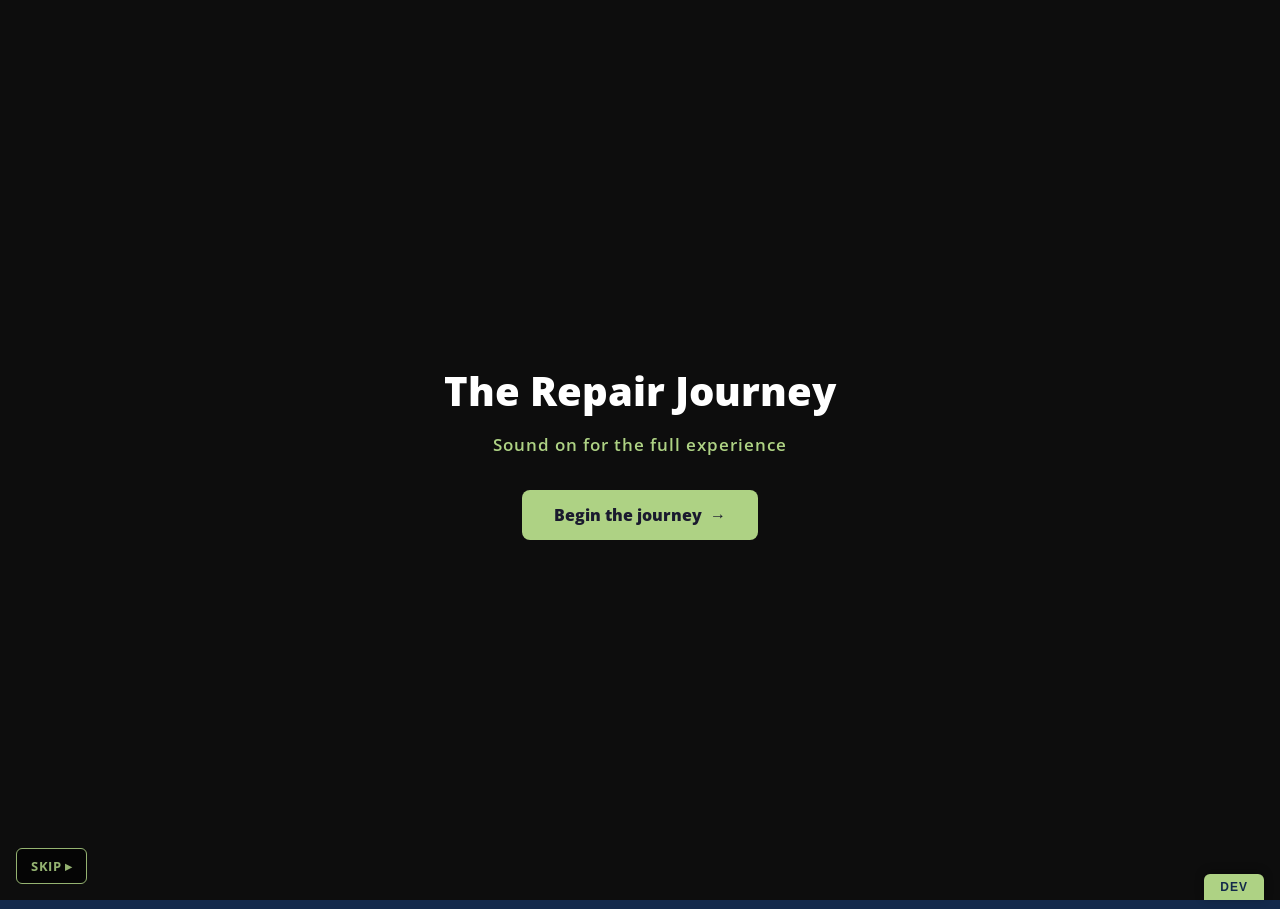
==== stages/MM-CE-S1-claim.html @ 7cf095c7 "S3 enlarge website simulation; S1 remove no-op showScene calls S3: widen the Magicman website simula" ====
<!DOCTYPE html>
<html lang="en">
<head>
<meta charset="UTF-8">
<meta name="viewport" content="width=device-width, initial-scale=1.0">
<title>Magicman | The Repair Journey - Stage 1</title>
<link rel="preconnect" href="https://fonts.googleapis.com">
<link href="https://fonts.googleapis.com/css2?family=Open+Sans:wght@400;600;700;800&display=swap" rel="stylesheet">
<!-- Shared shell stylesheet + device detection. Loaded before the page's own
     <style> so Stage 1's bespoke styles win the cascade, while the higher
     specificity body.device-mobile mobile rules in main.css still apply. -->
<link rel="stylesheet" href="../css/main.css">
<script src="../js/main.js" defer></script>
<style>
  /* ---- RESET + ROOT ---- */
  *, *::before, *::after { box-sizing: border-box; margin: 0; padding: 0; }

  :root {
    --navy:   #13294B;
    --wasabi: #AED284;
    --hunter: #93C847;
    --white:  #FFFFFF;
    --dark:   #1A1A2E;
    --card-shadow: 0 4px 16px rgba(0,0,0,0.18);
    --radius: 12px;
  }

  html, body {
    height: 100%;
    font-family: 'Open Sans', sans-serif;
    background: var(--navy);
    color: var(--white);
    overflow-x: hidden;
  }

  /* ---- MAIN WRAPPER ---- */
  #stage-wrapper {
    padding-top: 0;
    min-height: calc(100vh - 52px);
    display: flex;
    flex-direction: column;
  }

  /* ---- SCENES ---- */
  .scene {
    display: none;
    opacity: 0;
    transition: opacity 0.5s ease;
    flex-direction: column;
    align-items: center;
    justify-content: flex-start;
    min-height: calc(100vh - 52px);
    padding: 40px 24px;
  }

  .scene.active {
    display: flex;
    opacity: 1;
  }

  .scene-inner {
    width: 100%;
    max-width: 1100px;
    margin: 0 auto;
  }

  /* ---- SCENE 1 - DESKTOP SIMULATION ---- */
  .desktop-sim {
    background: #1e2a3a;
    border-radius: 12px;
    overflow: hidden;
    box-shadow: 0 20px 60px rgba(0,0,0,0.5);
    width: 100%;
  }

  .desktop-topbar {
    background: #0f1923;
    padding: 10px 16px;
    display: flex;
    align-items: center;
    gap: 8px;
  }

  .dot { width: 12px; height: 12px; border-radius: 50%; }
  .dot-r { background: #ff5f57; }
  .dot-y { background: #febc2e; }
  .dot-g { background: #28c840; }

  .desktop-toolbar {
    background: #1a2535;
    border-bottom: 1px solid rgba(255,255,255,0.08);
    padding: 8px 16px;
    display: flex;
    align-items: center;
    gap: 8px;
  }

  .tb-nav {
    background: rgba(255,255,255,0.1);
    border: none;
    color: rgba(255,255,255,0.5);
    border-radius: 4px;
    padding: 4px 10px;
    font-size: 13px;
    cursor: default;
  }

  .tb-url {
    flex: 1;
    background: rgba(255,255,255,0.08);
    border: 1px solid rgba(255,255,255,0.1);
    border-radius: 6px;
    padding: 5px 12px;
    font-size: 13px;
    color: rgba(255,255,255,0.7);
    font-family: monospace;
  }

  .desktop-content {
    padding: 0;
    background: #f5f7fa;
  }

  /* ---- CLAIMS SYSTEM UI ---- */
  .claims-ui {
    background: #F2F8F8;
    min-height: 520px;
    display: flex;
    flex-direction: column;
    font-family: -apple-system, BlinkMacSystemFont, 'Segoe UI', sans-serif;
  }

  .claims-header {
    background: #0D7377;
    color: white;
    padding: 12px 20px;
    display: flex;
    align-items: center;
    justify-content: space-between;
  }

  .claims-header h1 {
    font-size: 16px;
    font-weight: 700;
    letter-spacing: 0.5px;
  }

  .claims-header .user-badge {
    background: rgba(255,255,255,0.15);
    border-radius: 20px;
    padding: 4px 12px;
    font-size: 12px;
  }

  .claims-body {
    display: flex;
    flex: 1;
  }

  .claims-sidebar {
    width: 220px;
    background: #0A5C60;
    padding: 16px 0;
    flex-shrink: 0;
  }

  .sidebar-item {
    padding: 10px 20px;
    font-size: 13px;
    color: rgba(255,255,255,0.65);
    cursor: default;
    display: flex;
    align-items: center;
    gap: 8px;
  }

  .sidebar-item.active {
    background: #E0F4F4;
    color: #0D7377;
    border-left: 3px solid #0D7377;
    padding-left: 17px;
  }

  .claims-main {
    flex: 1;
    padding: 20px;
    overflow: auto;
    background: #F2F8F8;
  }

  .claim-card {
    background: #FFFFFF;
    border-radius: 8px;
    padding: 20px;
    margin-bottom: 16px;
    box-shadow: 0 2px 8px rgba(0,0,0,0.08);
    border: 1px solid #CFE5E5;
  }

  .claim-card-header {
    display: flex;
    align-items: flex-start;
    justify-content: space-between;
    margin-bottom: 14px;
    flex-wrap: wrap;
    gap: 8px;
  }

  .claim-ref {
    font-size: 11px;
    color: #888;
    font-family: monospace;
  }

  .claim-title {
    font-size: 16px;
    font-weight: 700;
    color: #14292B;
    margin-top: 2px;
  }

  .claim-badge {
    background: #fff3cd;
    color: #856404;
    border: 1px solid #ffc107;
    border-radius: 20px;
    padding: 3px 10px;
    font-size: 11px;
    font-weight: 700;
    flex-shrink: 0;
  }

  .fnol-message {
    background: #f8f9fa;
    border-left: 3px solid #0D7377;
    border-radius: 0 6px 6px 0;
    padding: 14px 16px;
    margin-bottom: 14px;
  }

  .fnol-message .msg-from {
    font-size: 11px;
    color: #888;
    margin-bottom: 4px;
  }

  .fnol-message .msg-text {
    font-size: 14px;
    color: #2A3F3F;
    line-height: 1.5;
  }

  .claim-photos {
    display: flex;
    gap: 8px;
    margin-bottom: 14px;
  }

  .photo-thumb {
    width: 80px;
    height: 80px;
    border-radius: 6px;
    object-fit: cover;
    border: 1px solid #dee2e6;
    cursor: pointer;
    transition: transform 0.2s, box-shadow 0.2s;
  }

  .photo-thumb:hover {
    transform: scale(1.05);
    box-shadow: 0 4px 12px rgba(0,0,0,0.15);
  }

  .photo-label {
    font-size: 11px;
    color: #888;
    margin-bottom: 6px;
  }

  .claim-fields {
    display: grid;
    grid-template-columns: 1fr 1fr;
    gap: 12px;
    margin-bottom: 16px;
  }

  .field-group label {
    display: block;
    font-size: 11px;
    font-weight: 700;
    color: #666;
    text-transform: uppercase;
    letter-spacing: 0.5px;
    margin-bottom: 4px;
  }

  .field-value {
    background: #f8f9fa;
    border: 1px solid #dee2e6;
    border-radius: 6px;
    padding: 8px 12px;
    font-size: 13px;
    color: #2A3F3F;
  }

  .field-value.warning {
    background: #fff3cd;
    border-color: #ffc107;
    color: #856404;
    font-weight: 700;
  }

  .field-value.cost {
    background: #ffeaea;
    border-color: #f5c6cb;
    color: #721c24;
    font-weight: 700;
  }

  /* ---- ASK MARV PANEL ---- */
  .ask-marv-panel {
    background: var(--navy);
    border: 2px solid var(--wasabi);
    border-radius: 10px;
    padding: 16px;
    display: flex;
    align-items: center;
    justify-content: space-between;
    gap: 16px;
    margin-top: 4px;
    flex-wrap: wrap;
  }

  .ask-marv-info {
    flex: 1;
  }

  .ask-marv-info .panel-title {
    font-size: 13px;
    font-weight: 800;
    color: var(--wasabi);
    text-transform: uppercase;
    letter-spacing: 1px;
    display: flex;
    align-items: center;
    gap: 6px;
    margin-bottom: 4px;
  }

  .ask-marv-info .panel-sub {
    font-size: 12px;
    color: rgba(255,255,255,0.65);
  }

  .ask-marv-btn {
    background: var(--wasabi);
    color: var(--dark);
    border: none;
    border-radius: 8px;
    padding: 12px 24px;
    font-size: 14px;
    font-weight: 800;
    cursor: pointer;
    white-space: nowrap;
    font-family: 'Open Sans', sans-serif;
    transition: background 0.2s, transform 0.1s, box-shadow 0.2s;
    box-shadow: 0 0 0 0 rgba(174,210,132,0.4);
    animation: pulse-btn 2.5s infinite;
  }

  .ask-marv-btn:hover {
    background: #c5e89e;
    transform: translateY(-1px);
    box-shadow: 0 4px 12px rgba(174,210,132,0.4);
  }

  @keyframes pulse-btn {
    0%, 100% { box-shadow: 0 0 0 0 rgba(174,210,132,0.4); }
    50% { box-shadow: 0 0 0 8px rgba(174,210,132,0); }
  }

  .marv-icon {
    width: 48px;
    height: auto;
    object-fit: contain;
    vertical-align: middle;
    border: none;
    background: none;
  }

  /* ---- SCENE 3 - TRANSITION ---- */
  #scene-transition {
    justify-content: center;
    align-items: center;
  }

  .transition-container {
    perspective: 1000px;
    width: 100%;
    max-width: 800px;
    margin: 0 auto;
  }

  .shrinking-screen {
    background: white;
    border-radius: 8px;
    overflow: hidden;
    box-shadow: 0 20px 60px rgba(0,0,0,0.5);
    transition: all 1.2s cubic-bezier(0.25, 0.46, 0.45, 0.94);
    transform-origin: center center;
  }

  .shrinking-screen.shrunk {
    transform: scale(0.35) rotateX(12deg) rotateY(-6deg) translateY(-60px);
    box-shadow: 0 40px 80px rgba(0,0,0,0.7);
  }

  .workshop-overlay {
    position: fixed;
    inset: 0;
    background: radial-gradient(ellipse at center bottom, #1e3a5f 0%, var(--navy) 70%);
    opacity: 0;
    transition: opacity 1s ease 0.5s;
    z-index: -1;
    pointer-events: none;
  }

  .workshop-overlay.visible {
    opacity: 1;
    z-index: 0;
  }

  .transition-label {
    text-align: center;
    color: var(--white);
    font-family: 'Open Sans', sans-serif;
    font-weight: 700;
    font-size: 18px;
    letter-spacing: 1px;
    text-transform: uppercase;
    background: transparent;
    margin-top: 40px;
    opacity: 0;
    transition: opacity 0.5s ease 0.8s;
  }

  .transition-label.visible {
    opacity: 1;
  }

  /* ---- SCENE 4 - MARV'S WORLD ---- */
  .marv-world {
    display: flex;
    align-items: flex-start;
    gap: 40px;
    padding: 20px 0;
    flex-wrap: wrap;
  }

  .marv-panel {
    flex-shrink: 0;
    display: flex;
    flex-direction: column;
    align-items: center;
    gap: 0;
  }

  .marv-sprite {
    width: 200px;
    height: 250px;
    object-fit: contain;
    filter: drop-shadow(0 8px 24px rgba(0,0,0,0.4));
    transition: opacity 0.4s ease;
  }

  .marv-speech {
    background: var(--white);
    color: var(--dark);
    border-radius: 12px;
    padding: 18px 20px;
    font-size: 15px;
    line-height: 1.6;
    width: 260px;
    position: relative;
    box-shadow: var(--card-shadow);
    margin-top: 0;
  }

  .marv-speech::before {
    content: '';
    position: absolute;
    top: -10px;
    left: 50%;
    transform: translateX(-50%);
    border: 10px solid transparent;
    border-bottom-color: var(--white);
    border-top: none;
    margin-top: -10px;
  }

  .marv-speech.correct-reaction {
    background: #d4edda;
    border: 2px solid #28a745;
    color: #155724;
  }

  .marv-speech.correct-reaction::before {
    border-bottom-color: #28a745;
  }

  .marv-info {
    flex: 1;
    min-width: 280px;
  }

  .stage-headline {
    font-size: 13px;
    font-weight: 700;
    color: var(--wasabi);
    text-transform: uppercase;
    letter-spacing: 2px;
    margin-bottom: 12px;
  }

  .stage-title {
    font-size: 36px;
    font-weight: 800;
    color: var(--white);
    line-height: 1.15;
    margin-bottom: 20px;
  }

  @media (max-width: 600px) {
    .stage-title { font-size: 26px; }
  }

  .stage-body {
    font-size: 16px;
    color: rgba(255,255,255,0.8);
    line-height: 1.7;
    margin-bottom: 28px;
  }

  .claim-received-box {
    background: rgba(255,255,255,0.05);
    border: 1px solid rgba(174,210,132,0.3);
    border-radius: 10px;
    padding: 16px 20px;
    margin-bottom: 28px;
    display: flex;
    align-items: center;
    gap: 12px;
  }

  .claim-received-box .icon {
    font-size: 28px;
    flex-shrink: 0;
  }

  .claim-received-box .text {
    font-size: 14px;
    color: rgba(255,255,255,0.75);
    line-height: 1.5;
  }

  .claim-received-box .text strong {
    color: var(--wasabi);
    display: block;
    font-size: 15px;
    margin-bottom: 2px;
  }

  /* MARV's verdict - mirrors the claim card styling, with a wasabi left
     border tying it to the claim above. Animates in a beat later so it
     reads as MARV confirming the result. */
  .marv-verdict {
    background: rgba(255,255,255,0.05);
    border: 1px solid rgba(174,210,132,0.3);
    border-left: 4px solid var(--wasabi);
    border-radius: 10px;
    padding: 18px 22px;
    margin-bottom: 28px;
    opacity: 0;
    animation: fadeInUp 0.6s ease 1.2s forwards;
  }

  .marv-verdict h3 {
    margin: 0 0 10px;
    color: var(--wasabi);
    font-family: 'Open Sans', sans-serif;
    font-size: 16px;
    font-weight: 800;
  }

  .marv-verdict p {
    margin: 0;
    color: #FFFFFF;
    font-family: 'Open Sans', sans-serif;
    font-size: 14px;
    line-height: 1.6;
  }

  /* ---- BUTTONS ---- */
  .btn-primary {
    background: var(--wasabi);
    color: var(--dark);
    border: none;
    border-radius: 8px;
    padding: 14px 32px;
    font-size: 16px;
    font-weight: 800;
    cursor: pointer;
    font-family: 'Open Sans', sans-serif;
    transition: background 0.2s, transform 0.1s;
    display: inline-flex;
    align-items: center;
    gap: 8px;
  }

  .btn-primary:hover {
    background: #c5e89e;
    transform: translateY(-2px);
  }

  .btn-primary:active {
    transform: translateY(0);
  }

  .btn-hidden {
    opacity: 0;
    pointer-events: none;
    transition: opacity 0.5s ease;
  }

  .btn-visible {
    opacity: 1;
    pointer-events: all;
  }

  /* Secondary (Back) button - outlined and muted so it stays clearly
     subordinate to the solid wasabi progression buttons. */
  .btn-secondary {
    background: transparent;
    color: rgba(255,255,255,0.7);
    border: 1.5px solid rgba(255,255,255,0.3);
    border-radius: 8px;
    padding: 12px 22px;
    font-size: 14px;
    font-weight: 700;
    cursor: pointer;
    font-family: 'Open Sans', sans-serif;
    transition: background 0.2s, border-color 0.2s, color 0.2s;
    display: inline-flex;
    align-items: center;
    gap: 8px;
  }

  .btn-secondary:hover {
    background: rgba(255,255,255,0.08);
    border-color: rgba(255,255,255,0.55);
    color: var(--white);
  }

  /* Groups a Back button alongside the main progression button */
  .scene-actions {
    display: flex;
    align-items: center;
    gap: 12px;
    flex-wrap: wrap;
  }

  /* ---- INTRO SCREEN ---- */
  #scene-intro {
    justify-content: center;
    align-items: center;
    text-align: center;
    min-height: calc(100vh - 52px);
  }

  .intro-inner {
    max-width: 700px;
    padding: 0 24px;
  }

  .intro-logo {
    font-size: 14px;
    font-weight: 800;
    letter-spacing: 3px;
    text-transform: uppercase;
    color: var(--wasabi);
    margin-bottom: 24px;
  }

  .intro-title {
    font-size: 48px;
    font-weight: 800;
    line-height: 1.1;
    margin-bottom: 16px;
  }

  @media (max-width: 600px) {
    .intro-title { font-size: 32px; }
  }

  .intro-sub {
    font-size: 18px;
    color: rgba(255,255,255,0.7);
    margin-bottom: 40px;
    line-height: 1.6;
  }

  /* ---- NOTIFICATION BADGE ---- */
  .notification-dot {
    display: inline-block;
    background: #e74c3c;
    color: white;
    border-radius: 50%;
    width: 18px;
    height: 18px;
    font-size: 10px;
    font-weight: 800;
    line-height: 18px;
    text-align: center;
    animation: notify-pulse 1.5s infinite;
    margin-left: 4px;
    vertical-align: middle;
  }

  @keyframes notify-pulse {
    0%, 100% { transform: scale(1); opacity: 1; }
    50% { transform: scale(1.2); opacity: 0.85; }
  }

  /* ---- ANIMATIONS ---- */
  @keyframes fadeInUp {
    from { opacity: 0; transform: translateY(24px); }
    to { opacity: 1; transform: translateY(0); }
  }

  @keyframes fadeIn {
    from { opacity: 0; }
    to { opacity: 1; }
  }

  .animate-in {
    animation: fadeInUp 0.6s ease forwards;
  }

  /* ---- RESPONSIVE ---- */
  @media (max-width: 768px) {
    .claim-fields { grid-template-columns: 1fr; }
    .claims-sidebar { display: none; }
    .marv-world { flex-direction: column; align-items: center; }
    .marv-info { text-align: center; }
    .claim-received-box { flex-direction: column; text-align: center; }
    .intro-title { font-size: 32px; }
    .ask-marv-panel { flex-direction: column; }
    .stage-title { font-size: 26px; }
  }

  @media (max-width: 480px) {
    .marv-sprite { width: 160px; height: 200px; }
    .marv-speech { width: 220px; font-size: 13px; }
  }

  /* ---- HANDLER DECISION BUTTONS (STATE 1) ---- */
  .decision-buttons {
    display: flex;
    gap: 12px;
    margin-top: 4px;
    flex-wrap: wrap;
    transition: opacity 0.8s ease, transform 0.8s ease;
  }

  .decision-buttons.fade-out {
    opacity: 0;
    transform: translateY(-6px);
    pointer-events: none;
  }

  /* Buttons stay hidden until their staggered entrance is triggered */
  .decision-buttons.pre-enter .decision-btn {
    opacity: 0;
    transform: translateY(20px);
  }

  /* Each button rises up from below, one after another */
  .decision-buttons.arrive .decision-btn {
    animation: decision-rise 0.4s ease both;
  }
  .decision-buttons.arrive .decision-btn--repair    { animation-delay: 0s; }
  .decision-buttons.arrive .decision-btn--replace   { animation-delay: 0.15s; }
  .decision-buttons.arrive .decision-btn--repudiate { animation-delay: 0.3s; }

  @keyframes decision-rise {
    from { opacity: 0; transform: translateY(20px); }
    to   { opacity: 1; transform: translateY(0); }
  }

  .decision-btn {
    flex: 1;
    min-width: 160px;
    border: none;
    border-radius: 8px;
    padding: 12px 20px;
    font-size: 14px;
    font-weight: 800;
    cursor: pointer;
    font-family: 'Open Sans', sans-serif;
    transition: transform 0.1s, box-shadow 0.2s, filter 0.2s;
  }

  .decision-btn:hover {
    transform: translateY(-1px);
    box-shadow: 0 4px 12px rgba(0,0,0,0.18);
  }

  .decision-btn--repair {
    background: #e9ecef;
    color: #495057;
  }

  .decision-btn--replace {
    background: #ffc107;
    color: var(--dark);
  }

  .decision-btn--repudiate {
    background: #dc3545;
    color: var(--white);
  }

  /* ---- ASK MARV PANEL MATERIALISE (STATE 2) ---- */
  .ask-marv-panel.pre-reveal {
    display: none;
  }

  /* Panel reveal animation removed: the panel appears directly and settles
     into the gentle steady wasabi glow. */
  .ask-marv-panel.revealed {
    opacity: 1;
    animation: marv-steady-glow 2s ease-in-out infinite;
  }

  @keyframes marv-steady-glow {
    0%, 100% { box-shadow: 0 0 20px 8px rgba(174,210,132,0.4); }
    50%      { box-shadow: 0 0 8px 2px rgba(174,210,132,0.15); }
  }

  /* Panel content is fully visible as soon as the panel appears */
  .ask-marv-panel.revealed > * {
    opacity: 1;
  }

  /* ---- HANDLER THOUGHT BUBBLE (INTERMEDIATE STATE) ---- */
  .handler-thought {
    display: none;
    position: absolute;
    top: -20px;
    left: 50%;
    z-index: 60;
    width: 65vw;
    max-width: 700px;
    min-width: 320px;
    background: var(--white);
    color: var(--navy);
    border: 3px solid #13294B;
    border-radius: 24px;
    padding: 40px 48px;
    font-family: 'Open Sans', sans-serif;
    font-weight: 700;
    font-size: 28px;
    line-height: 1.4;
    box-shadow: 0 20px 60px rgba(0,0,0,0.25);
    opacity: 0;
    transform: translateX(-50%) scale(0.8);
    transform-origin: bottom center;
  }

  .handler-thought::before {
    content: '';
    position: absolute;
    left: 56px;
    bottom: -28px;
    width: 0;
    height: 0;
    border-width: 28px 28px 0 0;
    border-style: solid;
    border-color: #13294B transparent transparent transparent;
  }

  .handler-thought::after {
    content: '';
    position: absolute;
    left: 59px;
    bottom: -23px;
    width: 0;
    height: 0;
    border-width: 23px 23px 0 0;
    border-style: solid;
    border-color: var(--white) transparent transparent transparent;
  }

  .handler-thought.pop-in {
    animation: thought-pop 0.3s ease-out forwards;
  }

  .handler-thought.fade-away {
    animation: thought-fade 0.5s ease forwards;
  }

  @keyframes thought-pop {
    0%   { opacity: 0; transform: translateX(-50%) scale(0.8); }
    100% { opacity: 1; transform: translateX(-50%) scale(1); }
  }

  @keyframes thought-fade {
    0%   { opacity: 1; transform: translateX(-50%) scale(1); }
    100% { opacity: 0; transform: translateX(-50%) scale(0.96); }
  }

  /* ---- FNOL TOAST NOTIFICATION ---- */
  .fnol-toast {
    position: fixed;
    top: 70px;
    right: 20px;
    z-index: 200;
    width: 360px;
    background: #0D7377;
    border-left: 4px solid #E0F4F4;
    font-family: -apple-system, BlinkMacSystemFont, 'Segoe UI', sans-serif;
    border-radius: 8px;
    box-shadow: 0 8px 24px rgba(0,0,0,0.3);
    padding: 16px 20px;
    transform: translateX(120%);
    transition: transform 0.3s ease;
    pointer-events: none;
  }

  .fnol-toast.visible {
    transform: translateX(0);
  }

  .fnol-toast__title {
    color: #E0F4F4;
    font-weight: 700;
    font-size: 15px;
    margin-bottom: 3px;
  }

  .fnol-toast__body {
    color: var(--white);
    font-size: 14px;
  }

  /* ---- SCENE CAPTION (NARRATOR) ---- */
  .scene-caption {
    background: var(--navy);
    color: var(--wasabi);
    font-family: 'Open Sans', sans-serif;
    font-weight: 700;
    font-size: 13px;
    letter-spacing: 1px;
    text-transform: uppercase;
    padding: 8px 20px;
    text-align: center;
    opacity: 0;
    transition: opacity 0.5s ease;
  }

  .scene-caption.visible {
    opacity: 1;
  }

  /* Positioning context so the handler thought bubble floats over the claims screen */
  /* ---- MAGICMAN WEBSITE SCREENSHOTS (after Ask MARV) ---- */
  /* Two stacked views; only the active one shows, with a fade between them. */
  .mm-view {
    display: none;
    opacity: 0;
    position: relative;
    transition: opacity 0.45s ease;
  }
  .mm-view.active { display: block; }
  .mm-view.shown { opacity: 1; }

  .mm-shot {
    display: block;
    width: 100%;
    height: auto;
  }

  /* Transparent pulsing highlight on top of the screenshot. It marks the
     clickable area without hiding the content underneath. */
  .mm-overlay {
    position: absolute;
    border: 2px solid rgba(174,210,132,0.85);
    border-radius: 8px;
    background: rgba(174,210,132,0.12);
    cursor: pointer;
    z-index: 5;
    animation: mm-overlay-pulse 1.6s ease-in-out infinite;
  }

  @keyframes mm-overlay-pulse {
    0%, 100% {
      box-shadow: 0 0 0 0 rgba(174,210,132,0.45);
      border-color: rgba(174,210,132,0.7);
    }
    50% {
      box-shadow: 0 0 22px 7px rgba(174,210,132,0.85);
      border-color: rgba(174,210,132,1);
    }
  }

  /* ===========================================================
     OVERLAY POSITIONS - tune these after first render.
     Values are percentages of the screenshot, so they track the
     image at any render size. Adjust top / left / width / height.
     =========================================================== */

  /* View 1: Online Estimate button (top right of homepage) */
  .mm-overlay--estimate {
    top: 5%;
    left: 80.5%;
    width: 10.5%;
    height: 4%;
  }

  /* View 2: Client Enquiry box (right-hand option in the estimate form) */
  .mm-overlay--client {
    top: 57%;
    left: 66.5%;
    width: 20%;
    height: 8%;
  }

  /* Animated pointer drawing attention to the Client Enquiry card */
  .mm-pointer {
    position: absolute;
    left: 50%;
    bottom: -44px;
    font-size: 30px;
    transform: translateX(-50%);
    pointer-events: none;
    animation: mm-point-bob 1.2s ease-in-out infinite;
    filter: drop-shadow(0 2px 4px rgba(0,0,0,0.4));
  }

  @keyframes mm-point-bob {
    0%, 100% { transform: translateX(-50%) translateY(0); }
    50%      { transform: translateX(-50%) translateY(-10px); }
  }


  #scene-website {
    background: #1A1A1A;
  }

  #scene-fnol {
    background: #1A1A1A;
  }

  #scene-fnol .scene-inner {
    position: relative;
  }

  /* =========================================================
     KEN BURNS OPENING SEQUENCE
     Full-screen intro that runs once, before Stage 1 begins.
     ========================================================= */
  .kb-overlay {
    position: fixed;
    inset: 0;
    z-index: 1000;
    background: #000;
    overflow: hidden;
    transition: opacity 0.8s ease;
  }

  /* Final teardown - the claims UI fades in as this overlay fades out */
  .kb-overlay.kb-fade-out {
    opacity: 0;
    pointer-events: none;
  }

  /* Start gate - cinematic and music begin on this click (a user gesture,
     which satisfies the browser autoplay policy for the audio track). */
  .kb-start {
    position: absolute;
    inset: 0;
    z-index: 4;
    display: flex;
    flex-direction: column;
    align-items: center;
    justify-content: center;
    text-align: center;
    padding: 24px;
    background: #0d0d0d;
    transition: opacity 0.6s ease;
  }

  .kb-start.hide {
    opacity: 0;
    pointer-events: none;
  }

  .kb-start-title {
    font-family: 'Open Sans', sans-serif;
    font-size: 40px;
    font-weight: 800;
    color: #FFFFFF;
    margin-bottom: 10px;
  }

  .kb-start-sub {
    font-family: 'Open Sans', sans-serif;
    font-size: 17px;
    font-weight: 600;
    letter-spacing: 1px;
    color: #AED284;
    margin-bottom: 32px;
  }

  /* Post-cinematic stages (customer video, then MARV) - full-screen navy
     layers that fade in and out over the top of the cinematic panels. */
  .kb-stage {
    position: absolute;
    inset: 0;
    z-index: 5;
    display: flex;
    flex-direction: column;
    align-items: center;
    justify-content: center;
    text-align: center;
    padding: 24px;
    background: var(--navy);
    opacity: 0;
    pointer-events: none;
    transition: opacity 0.6s ease;
  }

  .kb-stage.show {
    opacity: 1;
    pointer-events: auto;
  }

  /* Customer video, held in a rounded navy card */
  .kb-video-card {
    width: 92%;
    max-width: 960px;
    background: var(--navy);
    border-radius: 16px;
    overflow: hidden;
    box-shadow: 0 20px 60px rgba(0,0,0,0.55);
    transition: opacity 0.8s ease;
  }

  .kb-video-card.kb-faded {
    opacity: 0;
  }

  .kb-video {
    display: block;
    width: 100%;
    height: auto;
  }

  /* MARV reveal - radial wasabi pulse rings expanding from centre */
  .kb-pulse {
    position: absolute;
    top: 50%;
    left: 50%;
    width: 60px;
    height: 60px;
    margin: -30px 0 0 -30px;
    border-radius: 50%;
    border: 3px solid var(--wasabi);
    opacity: 0;
    pointer-events: none;
    z-index: 1;
  }

  .kb-marv-stage.show .kb-pulse {
    animation: kb-pulse-ring 1.7s ease-out forwards;
  }

  .kb-marv-stage.show .kb-pulse-delay {
    animation-delay: 0.35s;
  }

  @keyframes kb-pulse-ring {
    0%   { transform: scale(0.3); opacity: 0.85; }
    100% { transform: scale(9);   opacity: 0; }
  }

  /* MARV's silent welcome video, in place of the sprite, materialises from
     small to full size with a wasabi glow. */
  .kb-marv-video {
    position: relative;
    z-index: 2;
    display: block;
    width: 320px;
    max-width: 78vw;
    height: auto;
    border: 3px solid #AED284;
    border-radius: 16px;
    transform: scale(0.3);
    opacity: 0;
    filter: drop-shadow(0 0 26px rgba(174, 210, 132, 0.85));
  }

  /* Materialise in, then settle into the shared wasabi glow pulse. */
  .kb-marv-stage.show .kb-marv-video {
    animation: kb-marv-materialise 0.8s ease-out 0.2s forwards,
               marvGlowPulse 2s ease-in-out 1s infinite;
  }

  @keyframes kb-marv-materialise {
    from { transform: scale(0.3); opacity: 0; }
    to   { transform: scale(1);   opacity: 1; }
  }

  .kb-marv-bubble {
    position: relative;
    z-index: 2;
    margin-top: 30px;
    max-width: 580px;
    background: #FFFFFF;
    color: var(--navy);
    border: 3px solid #AED284;
    border-radius: 16px;
    padding: 18px 26px;
    font-family: 'Open Sans', sans-serif;
    font-size: 21px;
    font-weight: 600;
    line-height: 1.45;
    opacity: 0;
    transform: translateY(10px);
    transition: opacity 0.5s ease, transform 0.5s ease;
    animation: marvGlowPulse 2s ease-in-out infinite;
  }

  .kb-marv-bubble::before {
    content: '';
    position: absolute;
    top: -10px;
    left: 50%;
    margin-left: -10px;
    border-left: 10px solid transparent;
    border-right: 10px solid transparent;
    border-bottom: 10px solid #FFFFFF;
  }

  .kb-marv-bubble.show {
    opacity: 1;
    transform: translateY(0);
  }

  .kb-showme {
    position: relative;
    z-index: 2;
    margin-top: 28px;
    opacity: 0;
    transform: translateY(10px);
    transition: opacity 0.5s ease, transform 0.5s ease;
  }

  .kb-showme.show {
    opacity: 1;
    transform: translateY(0);
  }

  .kb-panel {
    position: absolute;
    inset: 0;
    opacity: 0;
    transition: opacity 0.7s ease;
    overflow: hidden;
  }

  .kb-panel.active {
    opacity: 1;
  }

  .kb-image {
    position: absolute;
    inset: 0;
    width: 100%;
    height: 100%;
    object-fit: cover;
    transform: scale(1.0);
    transform-origin: center center;
    will-change: transform;
  }

  /* Ken Burns zoom/pan - direction alternates between panels */
  .kb-panel.active.kb-dir-a .kb-image {
    animation: kb-zoom-a 4.5s ease-out forwards;
  }

  .kb-panel.active.kb-dir-b .kb-image {
    animation: kb-zoom-b 4.5s ease-out forwards;
  }

  @keyframes kb-zoom-a {
    from { transform: scale(1.0) translate(0, 0); }
    to   { transform: scale(1.08) translate(-2%, -1.5%); }
  }

  @keyframes kb-zoom-b {
    from { transform: scale(1.0) translate(0, 0); }
    to   { transform: scale(1.08) translate(2%, 1.5%); }
  }

  /* Dark gradient behind the incident text for legibility */
  .kb-panel::after {
    content: '';
    position: absolute;
    left: 0; right: 0; bottom: 0;
    height: 45%;
    background: linear-gradient(to top, rgba(0,0,0,0.78) 0%, rgba(0,0,0,0) 100%);
    z-index: 1;
    pointer-events: none;
  }

  .kb-label {
    position: absolute;
    top: 0; left: 0;
    margin: 32px;
    z-index: 2;
    font-family: 'Open Sans', sans-serif;
    font-size: 40px;
    font-weight: 700;
    text-transform: uppercase;
    letter-spacing: 3px;
    color: #AED284;
    text-shadow: 0 1px 4px rgba(0,0,0,0.8);
    opacity: 0;
  }

  .kb-panel.active .kb-label {
    animation: kb-fade-up 0.7s ease 0.5s forwards;
  }

  /* Centred incident report - styled as a system log entry, types out */
  .kb-report {
    position: absolute;
    top: 50%; left: 50%;
    transform: translate(-50%, -50%);
    z-index: 2;
    width: calc(100% - 64px);
    max-width: 700px;
    box-sizing: border-box;
    text-align: center;
    font-family: 'Open Sans', sans-serif;
    font-size: 32px;
    font-weight: 700;
    line-height: 1.5;
    color: #FFFFFF;
    text-shadow: 0 2px 8px rgba(0,0,0,0.9);
    white-space: pre-wrap;
    opacity: 0;
    transition: opacity 0.4s ease;
  }

  .kb-report.show {
    opacity: 1;
  }

  @keyframes kb-fade-up {
    from { opacity: 0; transform: translateY(12px); }
    to   { opacity: 1; transform: translateY(0); }
  }

  .kb-title-card {
    position: absolute;
    inset: 0;
    z-index: 3;
    display: flex;
    flex-direction: column;
    align-items: center;
    justify-content: center;
    text-align: center;
    background: #0d0d0d;
    opacity: 0;
    transition: opacity 0.8s ease;
  }

  .kb-title-card.show {
    opacity: 1;
  }

  .kb-title-main {
    font-family: 'Open Sans', sans-serif;
    font-size: 54px;
    font-weight: 800;
    color: #FFFFFF;
    margin-bottom: 12px;
  }

  .kb-title-sub {
    font-family: 'Open Sans', sans-serif;
    font-size: 32px;
    font-weight: 700;
    color: #AED284;
  }

  @media (max-width: 600px) {
    .kb-title-main { font-size: 34px; }
    .kb-title-sub { font-size: 22px; }
  }

  /* ============================================================
     TEST ONLY - dev skip button. Remove this rule, the #test-skip
     markup, and the testSkip() function for the final build.
     ============================================================ */
  .test-skip {
    position: fixed;
    bottom: 16px;
    left: 16px;
    z-index: 999999;
    background: rgba(0,0,0,0.65);
    color: #AED284;
    border: 1px solid #AED284;
    border-radius: 6px;
    padding: 8px 14px;
    font-family: 'Open Sans', sans-serif;
    font-size: 13px;
    font-weight: 700;
    letter-spacing: 0.5px;
    cursor: pointer;
    opacity: 0.85;
  }
  .test-skip:hover { opacity: 1; }

  /* ---- S4 circuit-trace glow treatment - a rotating wasabi trace over the MARV
     speech bubble's wasabi border, added via ::after so it does not clash with
     the bubble's ::before tail. ---- */
  @property --s4angle { syntax: '<angle>'; initial-value: 0deg; inherits: false; }
  .kb-marv-bubble::after {
    content: ""; position: absolute; inset: 0; border-radius: inherit; padding: 3px;
    background: conic-gradient(from var(--s4angle, 0deg),
      rgba(174, 210, 132, 0) 0deg, rgba(174, 210, 132, 0) 250deg,
      rgba(174, 210, 132, 0.7) 300deg, #AED284 335deg,
      rgba(174, 210, 132, 0.7) 350deg, rgba(174, 210, 132, 0) 360deg);
    -webkit-mask: linear-gradient(#fff 0 0) content-box, linear-gradient(#fff 0 0);
    -webkit-mask-composite: xor;
            mask: linear-gradient(#fff 0 0) content-box, linear-gradient(#fff 0 0);
    mask-composite: exclude;
    animation: s4Trace 3.5s linear infinite; pointer-events: none;
  }
  @keyframes s4Trace { to { --s4angle: 360deg; } }

</style>
</head>
<body>

<!-- KEN BURNS OPENING SEQUENCE (built and run by script, then removed) -->
<div id="kb-overlay" class="kb-overlay" aria-hidden="true">

  <!-- Post-cinematic: invitation to hear from a customer -->
  <div id="kb-cta" class="kb-stage">
    <button type="button" id="kb-cta-btn" class="btn-primary">Hear from a customer &nbsp;&rarr;</button>
  </div>

  <!-- Post-cinematic: the customer video, in a navy card -->
  <div id="kb-video-stage" class="kb-stage">
    <div id="kb-video-card" class="kb-video-card">
      <video id="kb-video" class="kb-video" playsinline preload="auto"
             src="../assets/video/customer_contractor_conversation.mp4"></video>
    </div>
  </div>

  <!-- Post-cinematic: wasabi pulse, then MARV's silent welcome video -->
  <div id="kb-marv-stage" class="kb-stage kb-marv-stage">
    <span class="kb-pulse"></span>
    <span class="kb-pulse kb-pulse-delay"></span>
    <video id="kb-marv-video" class="kb-marv-video" muted playsinline preload="auto"
           src="../assets/video/marv_welcome_video.mp4"></video>
    <div id="kb-marv-bubble" class="kb-marv-bubble">That claim you just submitted? In the old world it would join a queue of emails, phone calls and missing details. Nobody quite sure what happens next. That's not how we do it.</div>
    <div id="kb-showme" class="kb-showme">
      <button type="button" id="continue-btn" class="btn-primary">Next</button>
    </div>
  </div>

</div>
<audio id="kb-music" src="../assets/audio/ambient_music.mp3" loop preload="auto"></audio>

<!-- Progress indicator - 7 stages, Stage 1 Claim active. Class only, no
     id="progress-steps", so the shell's main.js never re-renders it. -->
<header class="progress-bar" aria-label="Journey progress">
  <div class="progress-bar__inner">
    <img class="progress-bar__logo" src="../assets/images/magicman-white.png" alt="Magicman">
    <ol class="progress-steps">
      <li class="progress-step is-active" aria-current="step"><span class="progress-step__dot"></span><span class="progress-step__label">1. Claim</span></li>
      <li class="progress-step"><span class="progress-step__dot"></span><span class="progress-step__label">2. The Decision Gap</span></li>
      <li class="progress-step"><span class="progress-step__dot"></span><span class="progress-step__label">3. The New Way</span></li>
      <li class="progress-step"><span class="progress-step__dot"></span><span class="progress-step__label">4. Assessment</span></li>
      <li class="progress-step"><span class="progress-step__dot"></span><span class="progress-step__label">5. Dispatch</span></li>
      <li class="progress-step"><span class="progress-step__dot"></span><span class="progress-step__label">6. Repair</span></li>
      <li class="progress-step"><span class="progress-step__dot"></span><span class="progress-step__label">7. Outcome</span></li>
    </ol>
  </div>
</header>

<!-- STAGE WRAPPER -->
<div id="stage-wrapper">

  <!-- SCENE 0: INTRO -->
  <section id="scene-intro" class="scene active">
    <div class="intro-inner animate-in">
      <div class="intro-logo">Magicman | The Repair Journey</div>
      <h1 class="intro-title">Every claim has a better answer.</h1>
      <p class="intro-sub">Follow a repair from the moment a FNOL lands on your desk to the moment the job is done. MARV is waiting.</p>
      <button class="btn-primary" onclick="startJourney()">
        Start the Journey &nbsp;&rarr;
      </button>
    </div>
  </section>

</div><!-- end stage-wrapper -->

<script>
// ---- AUDIO ----
const AudioCtx = window.AudioContext || window.webkitAudioContext;
let audioCtx;

function initAudio() {
  if (!audioCtx) audioCtx = new AudioCtx();
}

function playTone(freq, duration, type, vol) {
  try {
    if (!audioCtx) return;
    const o = audioCtx.createOscillator();
    const g = audioCtx.createGain();
    o.connect(g); g.connect(audioCtx.destination);
    o.type = type || 'sine';
    o.frequency.value = freq;
    g.gain.setValueAtTime(vol || 0.15, audioCtx.currentTime);
    g.gain.exponentialRampToValueAtTime(0.001, audioCtx.currentTime + duration);
    o.start(); o.stop(audioCtx.currentTime + duration);
  } catch(e) {}
}

function playNotificationPing() {
  playTone(880, 0.12, 'sine', 0.12);
  setTimeout(() => playTone(1100, 0.1, 'sine', 0.1), 120);
}

function playButtonClick() {
  playTone(440, 0.08, 'square', 0.08);
}

function playProcessingHum() {
  playTone(220, 0.4, 'sawtooth', 0.05);
  setTimeout(() => playTone(330, 0.3, 'sawtooth', 0.05), 200);
  setTimeout(() => playTone(440, 0.5, 'sine', 0.1), 400);
}

function playWhoosh() {
  try {
    if (!audioCtx) return;
    const o = audioCtx.createOscillator();
    const g = audioCtx.createGain();
    o.connect(g); g.connect(audioCtx.destination);
    o.type = 'sine';
    o.frequency.setValueAtTime(600, audioCtx.currentTime);
    o.frequency.exponentialRampToValueAtTime(180, audioCtx.currentTime + 0.8);
    g.gain.setValueAtTime(0.15, audioCtx.currentTime);
    g.gain.exponentialRampToValueAtTime(0.001, audioCtx.currentTime + 0.8);
    o.start(); o.stop(audioCtx.currentTime + 0.8);
  } catch(e) {}
}

function playMarvBloop() {
  playTone(660, 0.1, 'sine', 0.12);
  setTimeout(() => playTone(880, 0.15, 'sine', 0.1), 100);
}

function playChime() {
  playTone(880, 0.2, 'sine', 0.12);
  setTimeout(() => playTone(1100, 0.2, 'sine', 0.1), 150);
  setTimeout(() => playTone(1320, 0.3, 'sine', 0.08), 300);
}

// ---- SCENE MANAGEMENT ----
let currentScene = 'scene-intro';

function showScene(id) {
  document.querySelectorAll('.scene').forEach(s => {
    s.classList.remove('active');
  });
  const target = document.getElementById(id);
  if (target) {
    target.classList.add('active');
    setTimeout(() => { target.style.opacity = 1; }, 50);
    currentScene = id;
  }
}

// Back navigation: returns the user to a previous scene. Additive only -
// it reuses showScene and does not alter any existing forward progression.
function goBack(targetSceneId) {
  initAudio();
  playButtonClick();
  showScene(targetSceneId);
}

function startJourney() {
  initAudio();
  playButtonClick();
  showScene('scene-marv');
  setTimeout(function () { playMarvBloop(); }, 400);
  setTimeout(function () {
    playChime();
    setMarv('confident', 'Let me show you how this usually goes.', 'correct-reaction');
    var continuBtn = document.getElementById('continue-btn');
    if (continuBtn) {
      continuBtn.classList.remove('btn-hidden');
      continuBtn.classList.add('btn-visible');
    }
  }, 1200);
}

function activateMarv() {
  initAudio();
  playButtonClick();
  const btn = document.getElementById('ask-marv-btn');
  btn.textContent = 'Connecting...';
  btn.disabled = true;
  btn.style.opacity = '0.7';

  // The teal claims UI fades back and the Magicman homepage screenshot loads in the same browser frame
  setTimeout(() => {
    showSiteView('mm-view-home');
    const url = document.getElementById('mm-url');
    if (url) { url.textContent = 'magicman.co.uk'; }
  }, 400);
}

function showSiteView(viewId) {
  document.querySelectorAll('.mm-view').forEach(v => v.classList.remove('active', 'shown'));
  const view = document.getElementById(viewId);
  if (!view) { return; }
  view.classList.add('active');
  void view.offsetWidth;
  view.classList.add('shown');
}

function goToEstimate() {
  initAudio();
  playButtonClick();
  const url = document.getElementById('mm-url');
  if (url) { url.textContent = 'magicman.co.uk/online-estimate/'; }

  // Fade View 1 out, then fade View 2 in
  const home = document.getElementById('mm-view-home');
  const estimate = document.getElementById('mm-view-estimate');
  if (home) { home.classList.remove('shown'); }
  setTimeout(() => {
    if (home) { home.classList.remove('active'); }
    if (estimate) {
      estimate.classList.add('active');
      void estimate.offsetWidth;
      estimate.classList.add('shown');
    }
  }, 450);
}

function selectClientEnquiry() {
  initAudio();
  playProcessingHum();
  runTransition();
}

function runTransition() {
  const screen = document.getElementById('shrinking-screen');
  const overlay = document.getElementById('workshop-overlay');
  const label = document.getElementById('transition-label');
  const fill = document.getElementById('loading-fill');

  // Loading bar
  setTimeout(() => { fill.style.width = '100%'; }, 100);

  // Whoosh and shrink
  setTimeout(() => {
    playWhoosh();
    screen.classList.add('shrunk');
    overlay.classList.add('visible');
    label.classList.add('visible');
  }, 600);

  // Move to MARV scene. Display duration doubled (was 2400ms) so the
  // "35 years of craft" screen stays visible twice as long before
  // transitioning. Animation speeds (shrink, fades) are unchanged.
  setTimeout(() => {
    showScene('scene-marv');
    setTimeout(() => {
      playMarvBloop();
    }, 400);
    // Reveal continue button after MARV speech
    setTimeout(() => {
      playChime();
      setMarv('confident',
        "That claim you just sent me? I've already looked at it. Let me show you what happens next.",
        'correct-reaction');
      const continuBtn = document.getElementById('continue-btn');
      continuBtn.classList.remove('btn-hidden');
      continuBtn.classList.add('btn-visible');
    }, 7000);
  }, 4800);
}

// ---- MARV STATE ----
const marvSprites = {
  excited: '[data-uri]',
  confident: '[data-uri]'
};

function setMarv(emotion, text, style) {
  const sprite = document.getElementById('marv-sprite');
  const speech = document.getElementById('marv-speech');
  if (sprite && marvSprites[emotion]) {
    sprite.style.opacity = '0';
    setTimeout(() => {
      sprite.src = marvSprites[emotion];
      sprite.style.opacity = '1';
    }, 300);
  }
  if (speech && text) {
    speech.style.opacity = '0';
    setTimeout(() => {
      speech.textContent = text;
      speech.className = 'marv-speech' + (style ? ' ' + style : '');
      speech.style.opacity = '1';
    }, 200);
  }
}

function goToStage3() {
  initAudio();
  playButtonClick();
  window.location.href = 'MM-CE-S2-gap.html';
}

// ---- INIT ----
window.addEventListener('load', () => {
  // Slight delay before notifications animate
  setTimeout(() => {
    const dot = document.getElementById('inbox-dot');
    if (dot) dot.style.display = 'inline-block';
  }, 500);
});

// ---- KEN BURNS OPENING SEQUENCE ----
(function () {
  var overlay = document.getElementById('kb-overlay');
  if (!overlay) { return; }

  var KB_PANELS = [
    { img: '../assets/images/basin-before.png',                 label: 'Student accommodation, Leeds',
      report: 'Tenant reported a cracked pedestal basin. A dropped soap dispenser landed in the basin, the impact shattered the side clean off.' },
    { img: '../assets/images/lobby_floor_tile_scratch.png',     label: 'Marble floor tile - Surface scratches',
      report: 'A hotel guest dragged a broken wheeled suitcase across the marble floor. Deep surface scratches across the tile face. Polished finish cut through.' },
    { img: '../assets/images/counter_chip.png',                 label: 'Holiday let, Cornwall',
      report: 'Wine bottle dropped onto marble worktop edge during kitchen use. Corner chip approximately 3cm. Hairline crack extending from impact point.' },
    { img: '../assets/images/scorch_wood_new.png',             label: 'Private residence, Manchester',
      report: 'Resident placed a hot pan directly onto an oak worktop. Circular scorch mark, approximately 15cm diameter. Surface charred through to the grain.' },
    { img: '../assets/images/window-before.png',                label: 'uPVC window frame - Impact damage and cracking',
      report: 'A contractor dropped an impact driver from the guttering above. The tool landed directly on the window frame causing severe cracking to the surface profile.' },
    { img: '../assets/images/cabinet-before.png',               label: 'Buy-to-let property, Glasgow',
      report: 'Bathroom unit door damaged during tenancy. Impact mark and surface delamination to cabinet face. Hinge area affected.' }
  ];

  // --- Ambient music track (looped, plays for the duration of the sequence) ---
  var kbMusic = document.getElementById('kb-music');
  if (kbMusic) { kbMusic.volume = 0.3; }

  function startMusic() {
    if (!kbMusic) { return; }
    var p = kbMusic.play();
    if (p && p.catch) { p.catch(function () {}); }
  }

  function stopMusic() {
    if (!kbMusic) { return; }
    kbMusic.pause();
    if (kbMusic.parentNode) { kbMusic.parentNode.removeChild(kbMusic); }
    kbMusic = null;
  }

  // --- Build the panels ---
  var reportEls = [];
  var panelEls = KB_PANELS.map(function (p, i) {
    var panel = document.createElement('div');
    panel.className = 'kb-panel ' + (i % 2 === 0 ? 'kb-dir-a' : 'kb-dir-b');

    var img = document.createElement('img');
    img.className = 'kb-image';
    img.src = p.img;
    img.alt = '';

    var label = document.createElement('div');
    label.className = 'kb-label';
    label.textContent = p.label;

    var report = document.createElement('div');
    report.className = 'kb-report';
    reportEls.push(report);

    panel.appendChild(img);
    panel.appendChild(label);
    panel.appendChild(report);
    overlay.appendChild(panel);
    return panel;
  });

  // --- Title card ---
  var titleCard = document.createElement('div');
  titleCard.className = 'kb-title-card';
  var titleMain = document.createElement('div');
  titleMain.className = 'kb-title-main';
  titleMain.textContent = 'Every day. Everywhere.';
  var titleSub = document.createElement('div');
  titleSub.className = 'kb-title-sub';
  titleSub.textContent = 'A better answer exists.';
  titleCard.appendChild(titleMain);
  titleCard.appendChild(titleSub);
  overlay.appendChild(titleCard);

  // --- Types the incident report out character by character at 30ms/char ---
  function typeReport(el, fullText) {
    var n = 0;
    function tick() {
      n++;
      el.textContent = fullText.slice(0, n);
      if (n < fullText.length) {
        setTimeout(tick, 30);
      }
    }
    tick();
  }

  // Per-panel hold: typing starts at 1.5s (30ms/char) and we add 2s reading
  // time once it completes, with a 7s minimum (extends if typing runs longer).
  function panelDuration(i) {
    var typingMs = KB_PANELS[i].report.length * 30;
    return Math.max(7000, 1500 + typingMs + 2000);
  }

  // --- Run the sequence ---
  function showPanel(i) {
    if (i > 0) { panelEls[i - 1].classList.remove('active'); }
    panelEls[i].classList.add('active');
    var rep = reportEls[i];
    rep.textContent = '';
    rep.classList.remove('show');
    // Incident report starts typing 1.5s after the panel begins
    setTimeout(function () {
      rep.classList.add('show');
      typeReport(rep, KB_PANELS[i].report);
    }, 1500);
  }

  var current = 0;
  function advance() {
    if (current >= KB_PANELS.length) {
      // All panels shown - run the title card, then hand off to the
      // customer-video / MARV sequence (the overlay stays until "Show me").
      panelEls[panelEls.length - 1].classList.remove('active');
      titleCard.classList.add('show');
      setTimeout(function () {
        titleCard.classList.remove('show');
        stopMusic();
      }, 3800);
      setTimeout(function () {
        showCustomerCta();
      }, 4600);
      return;
    }
    showPanel(current);
    var hold = panelDuration(current);
    current++;
    setTimeout(advance, hold);
  }

  // --- Post-cinematic: customer video, then MARV's silent welcome video ---
  var ctaStage   = document.getElementById('kb-cta');
  var ctaBtn     = document.getElementById('kb-cta-btn');
  var videoStage = document.getElementById('kb-video-stage');
  var videoCard  = document.getElementById('kb-video-card');
  var video      = document.getElementById('kb-video');
  var marvStage  = document.getElementById('kb-marv-stage');
  var marvVideo  = document.getElementById('kb-marv-video');
  var marvBubble = document.getElementById('kb-marv-bubble');
  var showMe     = document.getElementById('kb-showme');
  var showMeBtn  = document.getElementById('kb-showme-btn');

  // Hold on navy and invite the user to hear from a customer.
  function showCustomerCta() {
    if (ctaStage) { ctaStage.classList.add('show'); }
  }

  if (ctaBtn) {
    ctaBtn.addEventListener('click', function () {
      // This click is the user gesture that permits the customer video audio.
      if (ctaStage) { ctaStage.classList.remove('show'); }
      if (videoStage) { videoStage.classList.add('show'); }
      if (video) {
        video.currentTime = 0;
        var pv = video.play();
        if (pv && pv.catch) { pv.catch(function () {}); }
      }
    });
  }

  if (video) {
    video.addEventListener('ended', function () {
      // Fade the customer clip out to navy over 800ms, then reveal MARV.
      if (videoCard) { videoCard.classList.add('kb-faded'); }
      setTimeout(function () {
        if (videoStage) { videoStage.classList.remove('show'); }
        revealMarv();
      }, 800);
    });
  }

  // The pulse fires, MARV's silent welcome video materialises in the sprite's
  // place, then MARV steps through three speech bubble beats. The button
  // advances one beat per click and becomes "Continue" on the final beat,
  // which then moves on to the next stage.
  var marvBeats = [
    'That claim you just submitted? In the old world it would join a queue of emails, phone calls and missing details. Nobody quite sure what happens next. That\'s not how we do it.',
    'Six steps. From the moment damage is reported to the moment the job is closed with a warranty. I\'ll show you every one.',
    'I\'m MARV - MAterial Repair Validator. Welcome to my world. Every repair request that comes to Magicman comes through me. Let me show you what happens next.'
  ];
  var marvBeatIdx = 0;
  var marvNextBtn = document.getElementById('continue-btn');

  function showMarvBeat(idx) {
    marvBeatIdx = idx;
    if (marvBubble) {
      marvBubble.textContent = marvBeats[idx];
      marvBubble.classList.add('show');
    }
    if (marvNextBtn) {
      marvNextBtn.textContent = (idx >= marvBeats.length - 1) ? 'Continue' : 'Next';
    }
  }

  function advanceMarv() {
    if (marvBeatIdx < marvBeats.length - 1) {
      showMarvBeat(marvBeatIdx + 1);
    } else {
      goToStage3();
    }
  }

  if (marvNextBtn) { marvNextBtn.addEventListener('click', advanceMarv); }

  function revealMarv() {
    if (marvStage) { marvStage.classList.add('show'); }
    if (marvVideo) {
      marvVideo.currentTime = 0;
      // The clip is muted, so it plays without needing a user gesture.
      var pm = marvVideo.play();
      if (pm && pm.catch) { pm.catch(function () {}); }
    }
    // MARV's first beat and the advance button appear during the materialise clip.
    setTimeout(function () {
      showMarvBeat(0);
      if (showMe) { showMe.classList.add('show'); }
    }, 600);
  }

  if (showMeBtn) {
    showMeBtn.addEventListener('click', function () {
      // Go straight to MARV's world; the navy overlay fades out over it.
      startJourney();
      overlay.classList.add('kb-fade-out');
      setTimeout(function () {
        if (overlay && overlay.parentNode) {
          overlay.parentNode.removeChild(overlay);
        }
      }, 800);
    });
  }

  // --- Start gate ---
  // The cinematic and the ambient music both begin on this button click.
  // A click is a user gesture, so the browser permits the audio to play.
  var startScreen = document.createElement('div');
  startScreen.className = 'kb-start';

  var startTitle = document.createElement('div');
  startTitle.className = 'kb-start-title';
  startTitle.textContent = 'The Repair Journey';

  var startSub = document.createElement('div');
  startSub.className = 'kb-start-sub';
  startSub.textContent = 'Sound on for the full experience';

  var beginBtn = document.createElement('button');
  beginBtn.type = 'button';
  beginBtn.className = 'btn-primary';
  beginBtn.innerHTML = 'Begin the journey &nbsp;&rarr;';

  beginBtn.addEventListener('click', function () {
    startMusic();
    startScreen.classList.add('hide');
    setTimeout(function () {
      if (startScreen.parentNode) { startScreen.parentNode.removeChild(startScreen); }
    }, 600);
    advance();
  });

  startScreen.appendChild(startTitle);
  startScreen.appendChild(startSub);
  startScreen.appendChild(beginBtn);
  overlay.appendChild(startScreen);

  /* ---- DEV scene stepper (Prev/Next/Replay) for the dev panel. The opening
     cinematic plays inside this overlay as four stages: the Ken Burns montage,
     the customer invite, the customer video and MARV's materialise. Each
     replays from the start exactly as on first load. ---- */
  var DEV_ORDER = ['cinematic', 'cta', 'video', 'marv'];
  function devClearTimers() { var m = setTimeout(function () {}, 0); for (var i = 0; i <= m; i++) { clearTimeout(i); } }
  function devReset() {
    if (startScreen && startScreen.parentNode) { startScreen.parentNode.removeChild(startScreen); }
    panelEls.forEach(function (p) { p.classList.remove('active'); });
    reportEls.forEach(function (r) { r.classList.remove('show'); r.textContent = ''; });
    if (titleCard) { titleCard.classList.remove('show'); }
    if (ctaStage) { ctaStage.classList.remove('show'); }
    if (videoStage) { videoStage.classList.remove('show'); }
    if (videoCard) { videoCard.classList.remove('kb-faded'); }
    if (marvStage) { marvStage.classList.remove('show'); }
    if (marvBubble) { marvBubble.classList.remove('show'); }
    if (showMe) { showMe.classList.remove('show'); }
    if (video) { try { video.pause(); } catch (e) {} }
    if (marvVideo) { try { marvVideo.pause(); } catch (e) {} }
  }
  function devGo(i) {
    if (i < 0 || i >= DEV_ORDER.length) { return; }
    devClearTimers();
    devReset();
    var key = DEV_ORDER[i];
    if (key === 'cinematic') { current = 0; advance(); }
    else if (key === 'cta') { showCustomerCta(); }
    else if (key === 'video') {
      if (videoStage) { videoStage.classList.add('show'); }
      if (video) { video.currentTime = 0; var pv = video.play(); if (pv && pv.catch) { pv.catch(function () {}); } }
    } else if (key === 'marv') { revealMarv(); }
  }
  function devCur() {
    if (marvStage && marvStage.classList.contains('show')) { return 3; }
    if (videoStage && videoStage.classList.contains('show')) { return 2; }
    if (ctaStage && ctaStage.classList.contains('show')) { return 1; }
    return 0;
  }
  window.__devPrevScene = function () { devGo(devCur() - 1); };
  window.__devNextScene = function () { devGo(devCur() + 1); };
  window.__devReplayScene = function () { devGo(devCur()); };
})();

/* =====================================================================
   TEST ONLY - dev skip button handler. Remove this whole function, the
   .test-skip CSS rule, and the #test-skip button markup for the final
   build. It jumps to the next action button so testers can bypass the
   timed cinematic, the videos and the scene intros. Each press advances
   one checkpoint. It works purely by cancelling pending timers and
   setting the next state, so it touches none of the sequence code above.
   ===================================================================== */
function testSkip() {
  // Cancel every pending timer so no queued animation step fires after we jump.
  var maxId = setTimeout(function () {}, 0);
  for (var i = 0; i <= maxId; i++) { clearTimeout(i); }

  var overlay = document.getElementById('kb-overlay');
  if (overlay) {
    var cta    = document.getElementById('kb-cta');
    var vstage = document.getElementById('kb-video-stage');
    var vid    = document.getElementById('kb-video');
    var mstage = document.getElementById('kb-marv-stage');
    var mvid   = document.getElementById('kb-marv-video');
    var bubble = document.getElementById('kb-marv-bubble');
    var showme = document.getElementById('kb-showme');
    var music  = document.getElementById('kb-music');
    if (music) { try { music.pause(); } catch (e) {} }
    if (vid)   { try { vid.pause(); } catch (e) {} }

    var marvShown = mstage && mstage.classList.contains('show');
    var showMeShown = showme && showme.classList.contains('show');

    if (marvShown && showMeShown) {
      // Final overlay step: fade out to the claims UI.
      overlay.classList.add('kb-fade-out');
      setTimeout(function () {
        if (overlay && overlay.parentNode) { overlay.parentNode.removeChild(overlay); }
      }, 400);
      return;
    }
    if (marvShown) {
      // Surface MARV's speech bubble and the Show me button immediately.
      if (bubble) { bubble.classList.add('show'); }
      if (showme) { showme.classList.add('show'); }
      return;
    }
    if ((vstage && vstage.classList.contains('show')) || (cta && cta.classList.contains('show'))) {
      // Skip the customer video: jump straight to MARV with the Show me button.
      if (cta) { cta.classList.remove('show'); }
      if (vstage) { vstage.classList.remove('show'); }
      if (mstage) { mstage.classList.add('show'); }
      if (mvid) { try { mvid.currentTime = 0; mvid.muted = true; var pm = mvid.play(); if (pm && pm.catch) { pm.catch(function () {}); } } catch (e) {} }
      if (bubble) { bubble.classList.add('show'); }
      if (showme) { showme.classList.add('show'); }
      return;
    }
    // Start gate or cinematic running: jump to the customer CTA.
    var panels = overlay.querySelectorAll('.kb-panel');
    for (var p = 0; p < panels.length; p++) { panels[p].classList.remove('active'); }
    var title = overlay.querySelector('.kb-title-card');
    if (title) { title.classList.remove('show'); }
    var start = overlay.querySelector('.kb-start');
    if (start && start.parentNode) { start.parentNode.removeChild(start); }
    if (cta) { cta.classList.add('show'); }
    return;
  }

  // --- In the main scenes (overlay gone) ---
  function revealFnolButton() {
    var caption = document.getElementById('fnol-caption');
    var toast   = document.getElementById('fnol-toast');
    var buttons = document.getElementById('decision-buttons');
    var thought = document.getElementById('handler-thought');
    var panel   = document.getElementById('ask-marv-panel');
    if (toast)   { toast.classList.remove('visible'); }
    if (buttons) { buttons.style.display = 'none'; }
    if (thought) { thought.style.display = 'none'; }
    if (caption) { caption.classList.add('visible'); }
    if (panel)   { panel.classList.remove('pre-reveal'); void panel.offsetWidth; panel.classList.add('revealed'); }
  }

  function revealMarvContinue() {
    var cb = document.getElementById('continue-btn');
    if (cb) { cb.classList.remove('btn-hidden'); cb.classList.add('btn-visible'); }
  }

  var active = document.querySelector('.scene.active');
  if (!active) { return; }

  if (active.id === 'scene-intro' || active.id === 'scene-fnol') {
    revealFnolButton();
    return;
  }
  if (active.id === 'scene-website' || active.id === 'scene-transition') {
    showScene('scene-marv');
    revealMarvContinue();
    return;
  }
  if (active.id === 'scene-marv') {
    revealMarvContinue();
    return;
  }
}
</script>

<!-- TEST ONLY: dev skip button - remove this for the final build -->
<button type="button" id="test-skip" class="test-skip" onclick="testSkip()">SKIP &#9656;</button>

<!-- DEVELOPER NAVIGATION - REMOVE BEFORE LAUNCH -->
<div class="dev-nav" id="dev-nav">
  <div class="dev-nav__panel">
    <h4 class="dev-nav__title">Developer Navigation - Remove Before Launch</h4>
    <div style="display: flex; gap: 6px; margin-bottom: 8px;">
      <button class="dev-nav__btn" type="button" style="flex: 1; margin: 0; cursor: pointer; font-family: inherit; text-align: center;" onclick="__devPrevScene()">Prev Scene</button>
      <button class="dev-nav__btn" type="button" style="flex: 1; margin: 0; cursor: pointer; font-family: inherit; text-align: center;" onclick="__devNextScene()">Next Scene</button>
      <button class="dev-nav__btn" type="button" style="flex: 1; margin: 0; cursor: pointer; font-family: inherit; text-align: center;" onclick="__devReplayScene()">Replay Scene</button>
    </div>
    <a class="dev-nav__btn" href="MM-CE-S1-claim.html">Stage 1 - The Problem Lands</a>
    <a class="dev-nav__btn" href="MM-CE-S2-gap.html">Stage 2 - The Decision Gap</a>
    <a class="dev-nav__btn" href="MM-CE-S3-newway.html">Stage 3 - The New Way</a>
    <a class="dev-nav__btn" href="MM-CE-S4-assessment.html">Stage 4 - Assessment</a>
    <span class="dev-nav__btn" style="opacity: 0.4; cursor: default; pointer-events: none;">Stage 5 - Dispatch - Coming soon</span>
    <span class="dev-nav__btn" style="opacity: 0.4; cursor: default; pointer-events: none;">Stage 6 - Repair - Coming soon</span>
    <a class="dev-nav__btn" href="MM-CE-S7-outcome.html">Stage 7 - The Outcome</a>
    <a class="dev-nav__btn" href="../assets/video/customer_contractor_conversation.mp4" target="_blank" rel="noopener">Colossyan customer video (demo only)</a>
  </div>
  <button class="dev-nav__tab" type="button"
          onclick="document.getElementById('dev-nav').classList.toggle('is-open')">DEV</button>
</div>

</body>
</html>
---- css/main.css ----
/* ==========================================================================
   Magicman Client Experience (MM-CE)
   main.css - Global styles, brand system, base components
   UK English throughout. No em dashes anywhere in this project.
   ========================================================================== */

/* --------------------------------------------------------------------------
   1. Brand variables
   -------------------------------------------------------------------------- */
:root {
  /* Brand colours */
  --navy: #13294B;        /* Crow Black Blue - primary background and structure */
  --wasabi: #AED284;      /* Primary accent - highlights, badges, buttons, key labels */
  --lone-hunter: #93C847; /* Secondary accent - icons, dividers, supporting elements */
  --white: #FFFFFF;       /* Body text on dark, card backgrounds */
  --dark-text: #1A1A2E;   /* Body text on white or light backgrounds */

  /* Reaction colours (success / error feedback) */
  --reaction-correct: var(--wasabi);
  --reaction-wrong: #C0392B;

  /* Typography scale (Open Sans) */
  --font-family: 'Open Sans', Arial, Helvetica, sans-serif;
  --h1: 48.8px;
  --h2: 39px;
  --h3: 31px;
  --h4: 25px;
  --h5: 20px;
  --body: 16px;

  /* Layout */
  --max-content-width: 1100px;
  --card-radius: 10px;
  --card-shadow: 0 4px 16px rgba(0, 0, 0, 0.18);
  --card-padding: 24px;

  /* Motion */
  --transition-fast: 160ms ease;
  --transition-base: 280ms ease;
  --entrance-duration: 520ms;
}

/* --------------------------------------------------------------------------
   2. Reset and base
   -------------------------------------------------------------------------- */
*,
*::before,
*::after {
  box-sizing: border-box;
}

html,
body {
  margin: 0;
  padding: 0;
}

body {
  font-family: var(--font-family);
  font-size: var(--body);
  font-weight: 400;
  line-height: 1.55;
  color: var(--white);
  background-color: var(--navy);
  -webkit-font-smoothing: antialiased;
  -moz-osx-font-smoothing: grayscale;
  min-height: 100vh;
}

img {
  max-width: 100%;
  display: block;
}

/* --------------------------------------------------------------------------
   3. Typography
   -------------------------------------------------------------------------- */
h1, h2, h3, h4, h5 {
  font-weight: 700;
  line-height: 1.2;
  margin: 0 0 0.5em;
}

h1 { font-size: var(--h1); }
h2 { font-size: var(--h2); }
h3 { font-size: var(--h3); }
h4 { font-size: var(--h4); }
h5 { font-size: var(--h5); }

p {
  margin: 0 0 1em;
}

a {
  color: var(--wasabi);
}

/* Accent labels - Wasabi/Lone Hunter only used as backgrounds with dark text,
   never as readable text on a light background (WCAG). */
.label-accent {
  display: inline-block;
  background-color: var(--wasabi);
  color: var(--dark-text);
  font-weight: 700;
  padding: 4px 12px;
  border-radius: 999px;
  font-size: 14px;
  letter-spacing: 0.02em;
}

/* --------------------------------------------------------------------------
   4. Layout
   -------------------------------------------------------------------------- */
.app-shell {
  display: flex;
  flex-direction: column;
  min-height: 100vh;
}

.content-wrap {
  width: 100%;
  max-width: var(--max-content-width);
  margin: 0 auto;
  padding: 32px 24px 64px;
}

/* --------------------------------------------------------------------------
   5. Cards
   -------------------------------------------------------------------------- */
.card {
  background-color: var(--white);
  color: var(--dark-text);
  border-radius: var(--card-radius);
  box-shadow: var(--card-shadow);
  padding: var(--card-padding);
}

.card h1, .card h2, .card h3, .card h4, .card h5 {
  color: var(--navy);
}

/* Grid rule: any grid with expandable / click-to-reveal cards must use
   align-items: start on the container and align-self: start on each card.
   Never default stretch. */
.card-grid {
  display: grid;
  gap: 20px;
  align-items: start;
}

.card-grid > .card {
  align-self: start;
}

/* --------------------------------------------------------------------------
   6. Buttons
   -------------------------------------------------------------------------- */
.btn {
  font-family: var(--font-family);
  font-size: var(--body);
  font-weight: 700;
  cursor: pointer;
  border: none;
  border-radius: 999px;
  padding: 12px 28px;
  transition: transform var(--transition-fast), box-shadow var(--transition-fast), background-color var(--transition-fast);
}

.btn:focus-visible {
  outline: 3px solid var(--lone-hunter);
  outline-offset: 2px;
}

.btn-primary {
  background-color: var(--wasabi);
  color: var(--dark-text);
}

.btn-primary:hover {
  background-color: var(--lone-hunter);
  transform: translateY(-2px);
  box-shadow: 0 6px 18px rgba(0, 0, 0, 0.28);
}

.btn-ghost {
  background-color: transparent;
  color: var(--white);
  border: 2px solid var(--wasabi);
}

.btn-ghost:hover {
  background-color: rgba(174, 210, 132, 0.14);
}

.btn:disabled {
  opacity: 0.45;
  cursor: not-allowed;
  transform: none;
  box-shadow: none;
}

/* Persistent user-facing Back control. Fixed just below the sticky progress
   bar, top left. z-index sits above stage content but below full-screen
   transitions (e.g. the S4 intro video at z-index 1000), so it stays hidden
   during a transition and visible during the stage itself. */
.stage-back {
  position: fixed;
  top: 72px;
  left: 16px;
  z-index: 40;
  font-size: 14px;
  padding: 8px 16px;
}

/* --------------------------------------------------------------------------
   7. Progress indicator
   -------------------------------------------------------------------------- */
.progress-bar {
  position: sticky;
  top: 0;
  z-index: 50;
  background-color: rgba(19, 41, 75, 0.96);
  backdrop-filter: blur(4px);
  border-bottom: 1px solid rgba(174, 210, 132, 0.25);
  padding: 14px 24px;
}

.progress-bar__inner {
  max-width: var(--max-content-width);
  margin: 0 auto;
  display: flex;
  align-items: center;
  gap: 12px;
}

/* Magicman logo - sits where the text pill used to, on the left of the bar,
   sized to fit the bar height without overflow. */
.progress-bar__logo {
  height: 30px;
  width: auto;
  flex-shrink: 0;
  display: block;
}

.progress-steps {
  display: flex;
  flex: 1;
  gap: 8px;
  list-style: none;
  margin: 0;
  padding: 0;
}

.progress-step {
  flex: 1;
  display: flex;
  flex-direction: column;
  align-items: center;
  gap: 6px;
  text-align: center;
  font-size: 13px;
  color: rgba(255, 255, 255, 0.6);
  transition: color var(--transition-base);
}

.progress-step__dot {
  width: 100%;
  height: 6px;
  border-radius: 999px;
  background-color: rgba(255, 255, 255, 0.18);
  transition: background-color var(--transition-base);
}

.progress-step__label {
  white-space: nowrap;
  overflow: hidden;
  text-overflow: ellipsis;
  max-width: 100%;
}

.progress-step.is-active {
  color: var(--white);
  font-weight: 700;
}

.progress-step.is-active .progress-step__dot {
  background-color: var(--wasabi);
  /* Wasabi glow pulse, the same marvGlowPulse effect used on MARV sprites,
     so the current stage draws the eye. */
  animation: marvGlowPulse 2s ease-in-out infinite;
}

.progress-step.is-complete {
  color: rgba(174, 210, 132, 0.9);
}

.progress-step.is-complete .progress-step__dot {
  background-color: var(--lone-hunter);
}

/* --------------------------------------------------------------------------
   8. MARV - guide character and speech bubble
   -------------------------------------------------------------------------- */
.marv {
  display: flex;
  align-items: flex-end;
  gap: 18px;
}

.marv-sprite {
  width: 168px;
  height: 210px;        /* 224 x 280 native ratio, scaled */
  object-fit: contain;
  flex-shrink: 0;
  /* Wasabi framed box with a glow pulse, consistent across all stages. */
  border: 3px solid #AED284;
  border-radius: 16px;
  animation: marvGlowPulse 2s ease-in-out infinite;
}

.marv-bubble {
  position: relative;
  max-width: 460px;
  padding: 16px 20px;
  border: 3px solid #AED284;
  border-radius: 16px;
  font-size: var(--body);
  line-height: 1.5;
  animation: marvGlowPulse 2s ease-in-out infinite;
}

/* Shared MARV sprite / speech bubble glow pulse (used by every stage). */
@keyframes marvGlowPulse {
  0%, 100% { box-shadow: 0 0 8px 3px rgba(174, 210, 132, 0.4); }
  50%      { box-shadow: 0 0 16px 6px rgba(174, 210, 132, 0.7); }
}

/* Speech tail */
.marv-bubble::before {
  content: '';
  position: absolute;
  left: -12px;
  bottom: 22px;
  border-width: 8px 12px 8px 0;
  border-style: solid;
  border-color: transparent currentColor transparent transparent;
}

/* default - navy background, white text */
.marv-bubble.default {
  background-color: var(--navy);
  color: var(--white);
  border: 3px solid #AED284;
}
.marv-bubble.default::before {
  border-right-color: var(--navy);
}

/* correct-reaction - green background, dark text */
.marv-bubble.correct-reaction {
  background-color: var(--reaction-correct);
  color: var(--dark-text);
}
.marv-bubble.correct-reaction::before {
  border-right-color: var(--reaction-correct);
}

/* wrong-reaction - red background, white text */
.marv-bubble.wrong-reaction {
  background-color: var(--reaction-wrong);
  color: var(--white);
}
.marv-bubble.wrong-reaction::before {
  border-right-color: var(--reaction-wrong);
}

/* --------------------------------------------------------------------------
   9. Stage container and entrance animations
   -------------------------------------------------------------------------- */
.stage {
  animation: stage-enter var(--entrance-duration) ease both;
}

.fade-up {
  animation: fade-up var(--entrance-duration) ease both;
}

/* Stagger helper - apply with inline style --delay if needed */
.fade-up[style*="--delay"] {
  animation-delay: var(--delay);
}

@keyframes stage-enter {
  from {
    opacity: 0;
    transform: translateY(24px);
  }
  to {
    opacity: 1;
    transform: translateY(0);
  }
}

@keyframes fade-up {
  from {
    opacity: 0;
    transform: translateY(16px);
  }
  to {
    opacity: 1;
    transform: translateY(0);
  }
}

/* Respect reduced motion preferences */
@media (prefers-reduced-motion: reduce) {
  *,
  *::before,
  *::after {
    animation-duration: 0.001ms !important;
    animation-iteration-count: 1 !important;
    transition-duration: 0.001ms !important;
  }
}

/* --------------------------------------------------------------------------
   10. Utility
   -------------------------------------------------------------------------- */
.visually-hidden {
  position: absolute;
  width: 1px;
  height: 1px;
  padding: 0;
  margin: -1px;
  overflow: hidden;
  clip: rect(0, 0, 0, 0);
  white-space: nowrap;
  border: 0;
}

.text-centre {
  text-align: center;
}

/* --------------------------------------------------------------------------
   11. Responsive - desktop optimised, tablet supported, mobile not broken
   -------------------------------------------------------------------------- */

/* Tablet landscape (1024px) */
@media (max-width: 1024px) {
  :root {
    --h1: 40px;
    --h2: 33px;
    --h3: 27px;
  }
}

/* Mobile - must not be broken */
@media (max-width: 720px) {
  :root {
    --h1: 32px;
    --h2: 27px;
    --h3: 23px;
    --h4: 20px;
  }

  .content-wrap {
    padding: 24px 16px 48px;
  }

  .marv {
    flex-direction: column;
    align-items: center;
    text-align: center;
  }

  .marv-bubble::before {
    display: none;
  }

  .progress-step__label {
    display: none;
  }
}

/* --------------------------------------------------------------------------
   12. Mobile optimisations (class-based)
   Applied when js/main.js tags the body with .device-mobile (viewport
   < 768px). These are deliberately scoped to body.device-mobile so the
   detection in main.js is the single source of truth for the breakpoint.

   Note: the Ken Burns sequence, the customer / MARV videos and the full
   MARV reveal live inside the self-contained stages/MM-CE-S1-claim.html,
   which does not load this stylesheet. The generic `video` and Ken Burns
   rules below take effect only for content rendered within this shell
   (and for any stage wired to load css/main.css).
   -------------------------------------------------------------------------- */

/* No horizontal scrolling under any circumstances */
body.device-mobile {
  overflow-x: hidden;
}

/* Font sizes scaled down: H1 32px, H2 26px, body stays 16px */
body.device-mobile {
  font-size: 16px;
}
body.device-mobile h1 {
  font-size: 32px;
}
body.device-mobile h2 {
  font-size: 26px;
}

/* Single column layout throughout - no side by side elements */
body.device-mobile .card-grid {
  grid-template-columns: 1fr;
}

/* Card padding reduced to 16px minimum */
body.device-mobile .card {
  padding: 16px;
}
body.device-mobile .content-wrap {
  padding: 24px 16px 48px;
}

/* MARV sprite and speech bubble stacked vertically - sprite above, bubble below */
body.device-mobile .marv {
  flex-direction: column;
  align-items: center;
  text-align: center;
  gap: 14px;
}
body.device-mobile .marv-bubble {
  max-width: 100%;
}
body.device-mobile .marv-bubble::before {
  display: none; /* sideways tail makes no sense once stacked */
}

/* All buttons full width with a 48px minimum touch target */
body.device-mobile .btn {
  display: block;
  width: 100%;
  min-height: 48px;
}

/* Videos scale to 100% width of the viewport */
body.device-mobile video {
  width: 100%;
  height: auto;
  max-width: 100%;
}

/* Progress bar simplified - show the current stage number and name only */
body.device-mobile .progress-step:not(.is-active) {
  display: none;
}
body.device-mobile .progress-step__label {
  display: block;
  white-space: normal;
}

/* Ken Burns simplified - images still display and pan, but the alternating
   zoom is dropped to a single lighter pan for performance on mobile. */
body.device-mobile .kb-panel.active.kb-dir-a .kb-image,
body.device-mobile .kb-panel.active.kb-dir-b .kb-image {
  animation: none;
  transform: scale(1.04);
  transition: transform 6s ease-out;
}

/* --------------------------------------------------------------------------
   12a. Stage 1 specifics (stages/MM-CE-S1-claim.html, when wired to load this
   stylesheet). Stage 1 uses its own class names, so the generic rules above
   do not reach it; these target its actual layout classes. Higher specificity
   than Stage 1's own rules, so they win regardless of load order.
   -------------------------------------------------------------------------- */

/* All Stage 1 buttons full width with a 48px touch target, stacked */
body.device-mobile .btn-primary,
body.device-mobile .btn-secondary {
  display: block;
  width: 100%;
  min-height: 48px;
}

/* Stack the Back / Continue button rows */
body.device-mobile .scene-actions {
  flex-direction: column;
  align-items: stretch;
}

/* MARV scene: sprite/panel and copy stack into a single column */
body.device-mobile .marv-world {
  flex-direction: column;
  align-items: center;
  text-align: center;
}

/* Single column for the two-up claim field grid */
body.device-mobile .claim-fields {
  grid-template-columns: 1fr;
}

/* ==========================================================================
   DEVELOPER NAVIGATION - REMOVE BEFORE LAUNCH
   Shared styling for the #dev-nav panel placed in index.html and each stage
   file. A small collapsed wasabi DEV tab sits bottom right; clicking it
   expands a navy panel with stage links. To remove for launch: delete this
   whole block and every #dev-nav markup div
   (search: DEVELOPER NAVIGATION - REMOVE BEFORE LAUNCH).
   ========================================================================== */
.dev-nav {
  position: fixed;
  bottom: 0;
  right: 16px;
  z-index: 2147483000;
  display: flex;
  flex-direction: column;
  align-items: flex-end;
  font-family: var(--font-family);
}

.dev-nav__tab {
  background: var(--wasabi);
  color: var(--navy);
  border: none;
  border-radius: 6px 6px 0 0;
  padding: 6px 16px;
  font-size: 12px;
  font-weight: 800;
  letter-spacing: 1px;
  cursor: pointer;
  box-shadow: 0 -2px 10px rgba(0, 0, 0, 0.3);
}

.dev-nav__panel {
  display: none;
  width: 260px;
  margin-bottom: 6px;
  padding: 14px;
  background: var(--navy);
  border: 2px solid var(--reaction-wrong);
  border-radius: 8px;
  box-shadow: 0 10px 30px rgba(0, 0, 0, 0.5);
}

.dev-nav.is-open .dev-nav__panel {
  display: block;
}

.dev-nav__title {
  margin: 0 0 10px;
  color: var(--reaction-wrong);
  font-size: 13px;
  font-weight: 800;
  line-height: 1.3;
}

.dev-nav__btn {
  display: block;
  margin-bottom: 8px;
  padding: 9px 12px;
  background: rgba(174, 210, 132, 0.12);
  color: var(--white);
  border: 1px solid rgba(174, 210, 132, 0.4);
  border-radius: 6px;
  text-decoration: none;
  font-size: 13px;
}

.dev-nav__btn:last-child {
  margin-bottom: 0;
}

.dev-nav__btn:hover {
  background: rgba(174, 210, 132, 0.25);
}
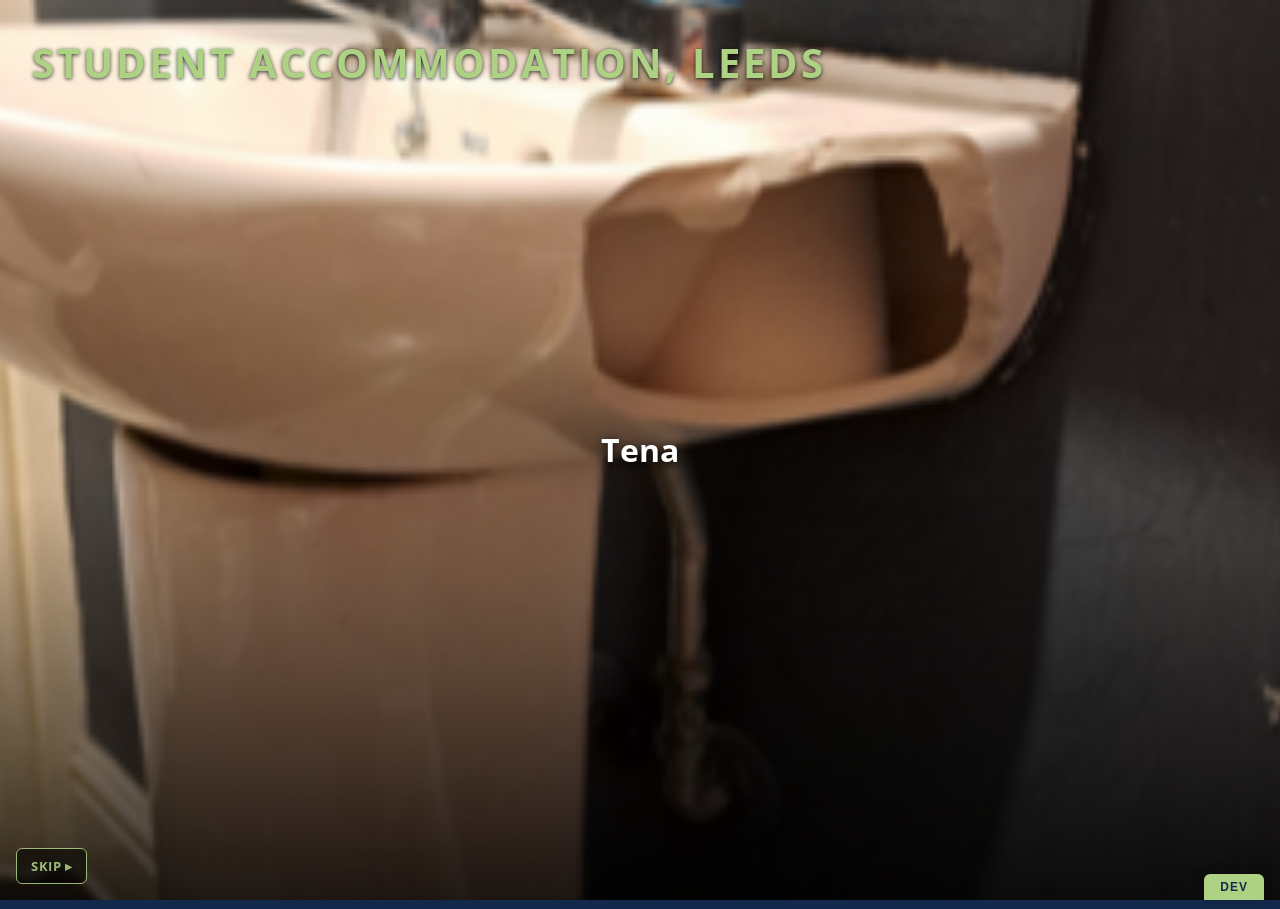
==== commit a2ba493a: "S1: remove intro card, customer CTA/video; auto-start montage; rewrite MARV beats Task 1: remove the" ====
--- a/stages/MM-CE-S1-claim.html
+++ b/stages/MM-CE-S1-claim.html
@@ -667,46 +667,6 @@
     align-items: center;
     gap: 12px;
     flex-wrap: wrap;
-  }
-
-  /* ---- INTRO SCREEN ---- */
-  #scene-intro {
-    justify-content: center;
-    align-items: center;
-    text-align: center;
-    min-height: calc(100vh - 52px);
-  }
-
-  .intro-inner {
-    max-width: 700px;
-    padding: 0 24px;
-  }
-
-  .intro-logo {
-    font-size: 14px;
-    font-weight: 800;
-    letter-spacing: 3px;
-    text-transform: uppercase;
-    color: var(--wasabi);
-    margin-bottom: 24px;
-  }
-
-  .intro-title {
-    font-size: 48px;
-    font-weight: 800;
-    line-height: 1.1;
-    margin-bottom: 16px;
-  }
-
-  @media (max-width: 600px) {
-    .intro-title { font-size: 32px; }
-  }
-
-  .intro-sub {
-    font-size: 18px;
-    color: rgba(255,255,255,0.7);
-    margin-bottom: 40px;
-    line-height: 1.6;
   }
 
   /* ---- NOTIFICATION BADGE ---- */
@@ -1084,46 +1044,8 @@
     pointer-events: none;
   }
 
-  /* Start gate - cinematic and music begin on this click (a user gesture,
-     which satisfies the browser autoplay policy for the audio track). */
-  .kb-start {
-    position: absolute;
-    inset: 0;
-    z-index: 4;
-    display: flex;
-    flex-direction: column;
-    align-items: center;
-    justify-content: center;
-    text-align: center;
-    padding: 24px;
-    background: #0d0d0d;
-    transition: opacity 0.6s ease;
-  }
-
-  .kb-start.hide {
-    opacity: 0;
-    pointer-events: none;
-  }
-
-  .kb-start-title {
-    font-family: 'Open Sans', sans-serif;
-    font-size: 40px;
-    font-weight: 800;
-    color: #FFFFFF;
-    margin-bottom: 10px;
-  }
-
-  .kb-start-sub {
-    font-family: 'Open Sans', sans-serif;
-    font-size: 17px;
-    font-weight: 600;
-    letter-spacing: 1px;
-    color: #AED284;
-    margin-bottom: 32px;
-  }
-
-  /* Post-cinematic stages (customer video, then MARV) - full-screen navy
-     layers that fade in and out over the top of the cinematic panels. */
+  /* Post-cinematic MARV reveal - a full-screen navy layer that fades in over
+     the top of the cinematic panels. */
   .kb-stage {
     position: absolute;
     inset: 0;
@@ -1143,27 +1065,6 @@
   .kb-stage.show {
     opacity: 1;
     pointer-events: auto;
-  }
-
-  /* Customer video, held in a rounded navy card */
-  .kb-video-card {
-    width: 92%;
-    max-width: 960px;
-    background: var(--navy);
-    border-radius: 16px;
-    overflow: hidden;
-    box-shadow: 0 20px 60px rgba(0,0,0,0.55);
-    transition: opacity 0.8s ease;
-  }
-
-  .kb-video-card.kb-faded {
-    opacity: 0;
-  }
-
-  .kb-video {
-    display: block;
-    width: 100%;
-    height: auto;
   }
 
   /* MARV reveal - radial wasabi pulse rings expanding from centre */
@@ -1459,26 +1360,13 @@
 <!-- KEN BURNS OPENING SEQUENCE (built and run by script, then removed) -->
 <div id="kb-overlay" class="kb-overlay" aria-hidden="true">
 
-  <!-- Post-cinematic: invitation to hear from a customer -->
-  <div id="kb-cta" class="kb-stage">
-    <button type="button" id="kb-cta-btn" class="btn-primary">Hear from a customer &nbsp;&rarr;</button>
-  </div>
-
-  <!-- Post-cinematic: the customer video, in a navy card -->
-  <div id="kb-video-stage" class="kb-stage">
-    <div id="kb-video-card" class="kb-video-card">
-      <video id="kb-video" class="kb-video" playsinline preload="auto"
-             src="../assets/video/customer_contractor_conversation.mp4"></video>
-    </div>
-  </div>
-
   <!-- Post-cinematic: wasabi pulse, then MARV's silent welcome video -->
   <div id="kb-marv-stage" class="kb-stage kb-marv-stage">
     <span class="kb-pulse"></span>
     <span class="kb-pulse kb-pulse-delay"></span>
     <video id="kb-marv-video" class="kb-marv-video" muted playsinline preload="auto"
            src="../assets/video/marv_welcome_video.mp4"></video>
-    <div id="kb-marv-bubble" class="kb-marv-bubble">That claim you just submitted? In the old world it would join a queue of emails, phone calls and missing details. Nobody quite sure what happens next. That's not how we do it.</div>
+    <div id="kb-marv-bubble" class="kb-marv-bubble">I'm MARV - MAterial Repair Validator. Welcome to my world. Every repair request that comes to Magicman comes through me.</div>
     <div id="kb-showme" class="kb-showme">
       <button type="button" id="continue-btn" class="btn-primary">Next</button>
     </div>
@@ -1505,21 +1393,7 @@
 </header>
 
 <!-- STAGE WRAPPER -->
-<div id="stage-wrapper">
-
-  <!-- SCENE 0: INTRO -->
-  <section id="scene-intro" class="scene active">
-    <div class="intro-inner animate-in">
-      <div class="intro-logo">Magicman | The Repair Journey</div>
-      <h1 class="intro-title">Every claim has a better answer.</h1>
-      <p class="intro-sub">Follow a repair from the moment a FNOL lands on your desk to the moment the job is done. MARV is waiting.</p>
-      <button class="btn-primary" onclick="startJourney()">
-        Start the Journey &nbsp;&rarr;
-      </button>
-    </div>
-  </section>
-
-</div><!-- end stage-wrapper -->
+<div id="stage-wrapper"></div><!-- end stage-wrapper -->
 
 <script>
 // ---- AUDIO ----
@@ -1606,22 +1480,6 @@
   initAudio();
   playButtonClick();
   showScene(targetSceneId);
-}
-
-function startJourney() {
-  initAudio();
-  playButtonClick();
-  showScene('scene-marv');
-  setTimeout(function () { playMarvBloop(); }, 400);
-  setTimeout(function () {
-    playChime();
-    setMarv('confident', 'Let me show you how this usually goes.', 'correct-reaction');
-    var continuBtn = document.getElementById('continue-btn');
-    if (continuBtn) {
-      continuBtn.classList.remove('btn-hidden');
-      continuBtn.classList.add('btn-visible');
-    }
-  }, 1200);
 }
 
 function activateMarv() {
@@ -1867,8 +1725,7 @@
   var current = 0;
   function advance() {
     if (current >= KB_PANELS.length) {
-      // All panels shown - run the title card, then hand off to the
-      // customer-video / MARV sequence (the overlay stays until "Show me").
+      // All panels shown - run the title card, then reveal MARV directly.
       panelEls[panelEls.length - 1].classList.remove('active');
       titleCard.classList.add('show');
       setTimeout(function () {
@@ -1876,7 +1733,7 @@
         stopMusic();
       }, 3800);
       setTimeout(function () {
-        showCustomerCta();
+        revealMarv();
       }, 4600);
       return;
     }
@@ -1886,55 +1743,20 @@
     setTimeout(advance, hold);
   }
 
-  // --- Post-cinematic: customer video, then MARV's silent welcome video ---
-  var ctaStage   = document.getElementById('kb-cta');
-  var ctaBtn     = document.getElementById('kb-cta-btn');
-  var videoStage = document.getElementById('kb-video-stage');
-  var videoCard  = document.getElementById('kb-video-card');
-  var video      = document.getElementById('kb-video');
+  // --- Post-cinematic: MARV's silent welcome video ---
   var marvStage  = document.getElementById('kb-marv-stage');
   var marvVideo  = document.getElementById('kb-marv-video');
   var marvBubble = document.getElementById('kb-marv-bubble');
   var showMe     = document.getElementById('kb-showme');
-  var showMeBtn  = document.getElementById('kb-showme-btn');
-
-  // Hold on navy and invite the user to hear from a customer.
-  function showCustomerCta() {
-    if (ctaStage) { ctaStage.classList.add('show'); }
-  }
-
-  if (ctaBtn) {
-    ctaBtn.addEventListener('click', function () {
-      // This click is the user gesture that permits the customer video audio.
-      if (ctaStage) { ctaStage.classList.remove('show'); }
-      if (videoStage) { videoStage.classList.add('show'); }
-      if (video) {
-        video.currentTime = 0;
-        var pv = video.play();
-        if (pv && pv.catch) { pv.catch(function () {}); }
-      }
-    });
-  }
-
-  if (video) {
-    video.addEventListener('ended', function () {
-      // Fade the customer clip out to navy over 800ms, then reveal MARV.
-      if (videoCard) { videoCard.classList.add('kb-faded'); }
-      setTimeout(function () {
-        if (videoStage) { videoStage.classList.remove('show'); }
-        revealMarv();
-      }, 800);
-    });
-  }
 
   // The pulse fires, MARV's silent welcome video materialises in the sprite's
   // place, then MARV steps through three speech bubble beats. The button
   // advances one beat per click and becomes "Continue" on the final beat,
   // which then moves on to the next stage.
   var marvBeats = [
+    'I\'m MARV - MAterial Repair Validator. Welcome to my world. Every repair request that comes to Magicman comes through me.',
     'That claim you just submitted? In the old world it would join a queue of emails, phone calls and missing details. Nobody quite sure what happens next. That\'s not how we do it.',
-    'Six steps. From the moment damage is reported to the moment the job is closed with a warranty. I\'ll show you every one.',
-    'I\'m MARV - MAterial Repair Validator. Welcome to my world. Every repair request that comes to Magicman comes through me. Let me show you what happens next.'
+    'Six steps. From the moment damage is reported to the moment the job is closed with a warranty. Let me show you the old decision gap.'
   ];
   var marvBeatIdx = 0;
   var marvNextBtn = document.getElementById('continue-btn');
@@ -1975,70 +1797,33 @@
     }, 600);
   }
 
-  if (showMeBtn) {
-    showMeBtn.addEventListener('click', function () {
-      // Go straight to MARV's world; the navy overlay fades out over it.
-      startJourney();
-      overlay.classList.add('kb-fade-out');
-      setTimeout(function () {
-        if (overlay && overlay.parentNode) {
-          overlay.parentNode.removeChild(overlay);
-        }
-      }, 800);
-    });
-  }
-
-  // --- Start gate ---
-  // The cinematic and the ambient music both begin on this button click.
-  // A click is a user gesture, so the browser permits the audio to play.
-  var startScreen = document.createElement('div');
-  startScreen.className = 'kb-start';
-
-  var startTitle = document.createElement('div');
-  startTitle.className = 'kb-start-title';
-  startTitle.textContent = 'The Repair Journey';
-
-  var startSub = document.createElement('div');
-  startSub.className = 'kb-start-sub';
-  startSub.textContent = 'Sound on for the full experience';
-
-  var beginBtn = document.createElement('button');
-  beginBtn.type = 'button';
-  beginBtn.className = 'btn-primary';
-  beginBtn.innerHTML = 'Begin the journey &nbsp;&rarr;';
-
-  beginBtn.addEventListener('click', function () {
-    startMusic();
-    startScreen.classList.add('hide');
-    setTimeout(function () {
-      if (startScreen.parentNode) { startScreen.parentNode.removeChild(startScreen); }
-    }, 600);
-    advance();
-  });
-
-  startScreen.appendChild(startTitle);
-  startScreen.appendChild(startSub);
-  startScreen.appendChild(beginBtn);
-  overlay.appendChild(startScreen);
+  // --- Auto-start ---
+  // The montage begins as soon as Stage 1 loads (the user has just entered from
+  // the landing page). The ambient music is attempted immediately and, if the
+  // browser holds it back until a gesture, starts on the first interaction.
+  startMusic();
+  function kbFirstGesture() {
+    if (kbMusic && kbMusic.paused) { startMusic(); }
+    document.removeEventListener('pointerdown', kbFirstGesture);
+    document.removeEventListener('keydown', kbFirstGesture);
+  }
+  document.addEventListener('pointerdown', kbFirstGesture);
+  document.addEventListener('keydown', kbFirstGesture);
+  advance();
 
   /* ---- DEV scene stepper (Prev/Next/Replay) for the dev panel. The opening
-     cinematic plays inside this overlay as four stages: the Ken Burns montage,
-     the customer invite, the customer video and MARV's materialise. Each
-     replays from the start exactly as on first load. ---- */
-  var DEV_ORDER = ['cinematic', 'cta', 'video', 'marv'];
+     cinematic plays inside this overlay as two stages: the Ken Burns montage
+     and MARV's materialise. Each replays from the start exactly as on first
+     load. ---- */
+  var DEV_ORDER = ['cinematic', 'marv'];
   function devClearTimers() { var m = setTimeout(function () {}, 0); for (var i = 0; i <= m; i++) { clearTimeout(i); } }
   function devReset() {
-    if (startScreen && startScreen.parentNode) { startScreen.parentNode.removeChild(startScreen); }
     panelEls.forEach(function (p) { p.classList.remove('active'); });
     reportEls.forEach(function (r) { r.classList.remove('show'); r.textContent = ''; });
     if (titleCard) { titleCard.classList.remove('show'); }
-    if (ctaStage) { ctaStage.classList.remove('show'); }
-    if (videoStage) { videoStage.classList.remove('show'); }
-    if (videoCard) { videoCard.classList.remove('kb-faded'); }
     if (marvStage) { marvStage.classList.remove('show'); }
     if (marvBubble) { marvBubble.classList.remove('show'); }
     if (showMe) { showMe.classList.remove('show'); }
-    if (video) { try { video.pause(); } catch (e) {} }
     if (marvVideo) { try { marvVideo.pause(); } catch (e) {} }
   }
   function devGo(i) {
@@ -2047,16 +1832,10 @@
     devReset();
     var key = DEV_ORDER[i];
     if (key === 'cinematic') { current = 0; advance(); }
-    else if (key === 'cta') { showCustomerCta(); }
-    else if (key === 'video') {
-      if (videoStage) { videoStage.classList.add('show'); }
-      if (video) { video.currentTime = 0; var pv = video.play(); if (pv && pv.catch) { pv.catch(function () {}); } }
-    } else if (key === 'marv') { revealMarv(); }
+    else if (key === 'marv') { revealMarv(); }
   }
   function devCur() {
-    if (marvStage && marvStage.classList.contains('show')) { return 3; }
-    if (videoStage && videoStage.classList.contains('show')) { return 2; }
-    if (ctaStage && ctaStage.classList.contains('show')) { return 1; }
+    if (marvStage && marvStage.classList.contains('show')) { return 1; }
     return 0;
   }
   window.__devPrevScene = function () { devGo(devCur() - 1); };
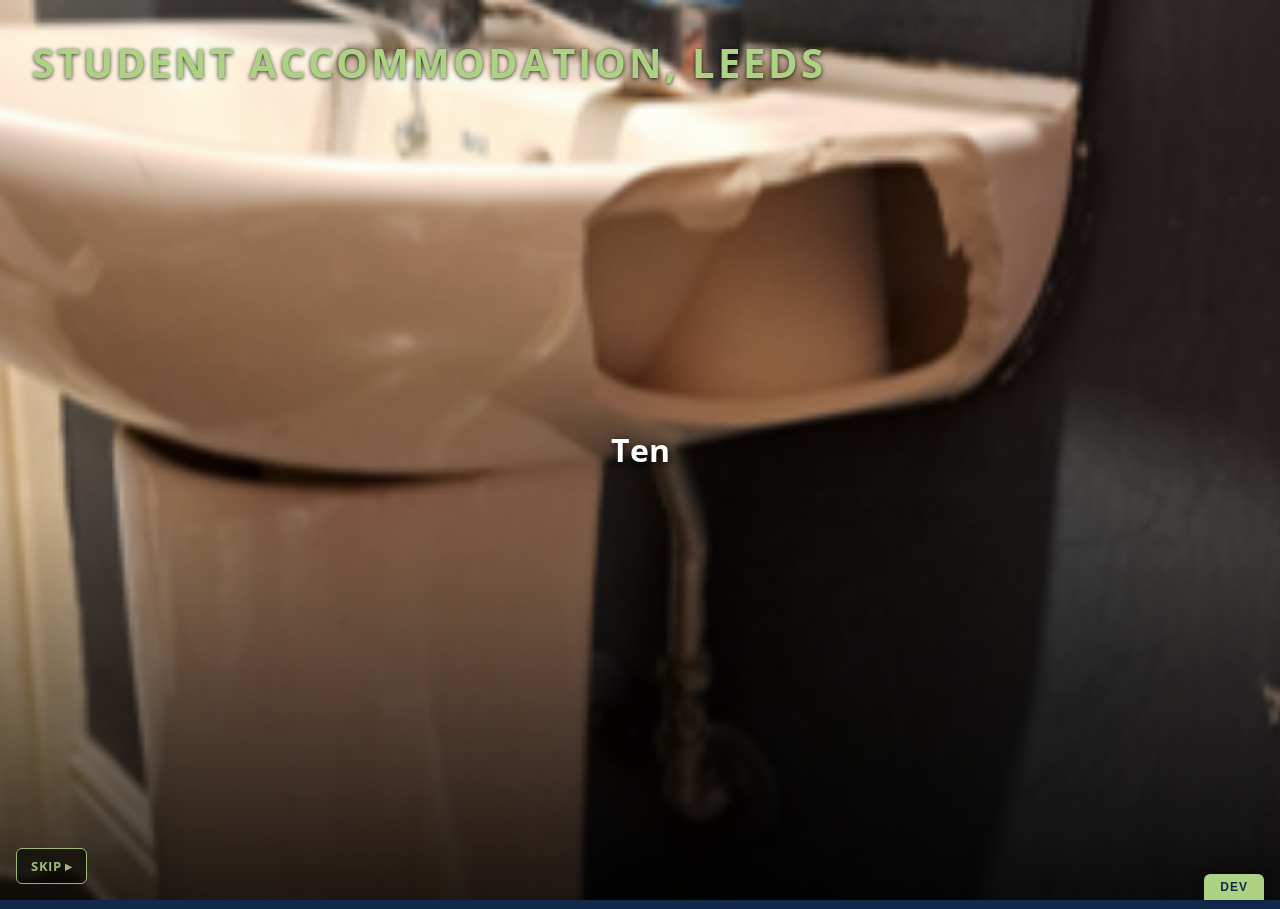
==== commit b2585049: "S1: fix black screen when skipping montage to MARV via DEV panel revealMarv now hard-stops the monta" ====
--- a/stages/MM-CE-S1-claim.html
+++ b/stages/MM-CE-S1-claim.html
@@ -1723,7 +1723,9 @@
   }
 
   var current = 0;
+  var montageStopped = false;
   function advance() {
+    if (montageStopped) { return; }
     if (current >= KB_PANELS.length) {
       // All panels shown - run the title card, then reveal MARV directly.
       panelEls[panelEls.length - 1].classList.remove('active');
@@ -1783,6 +1785,12 @@
   if (marvNextBtn) { marvNextBtn.addEventListener('click', advanceMarv); }
 
   function revealMarv() {
+    // Hard-stop the montage and tear its layers down so MARV is the only thing
+    // showing. Without this, skipping mid-montage can leave a montage panel or
+    // the navy/black title card layered against the reveal.
+    montageStopped = true;
+    panelEls.forEach(function (p) { p.classList.remove('active'); });
+    if (titleCard) { titleCard.classList.remove('show'); }
     if (marvStage) { marvStage.classList.add('show'); }
     if (marvVideo) {
       marvVideo.currentTime = 0;
@@ -1831,7 +1839,7 @@
     devClearTimers();
     devReset();
     var key = DEV_ORDER[i];
-    if (key === 'cinematic') { current = 0; advance(); }
+    if (key === 'cinematic') { montageStopped = false; current = 0; advance(); }
     else if (key === 'marv') { revealMarv(); }
   }
   function devCur() {
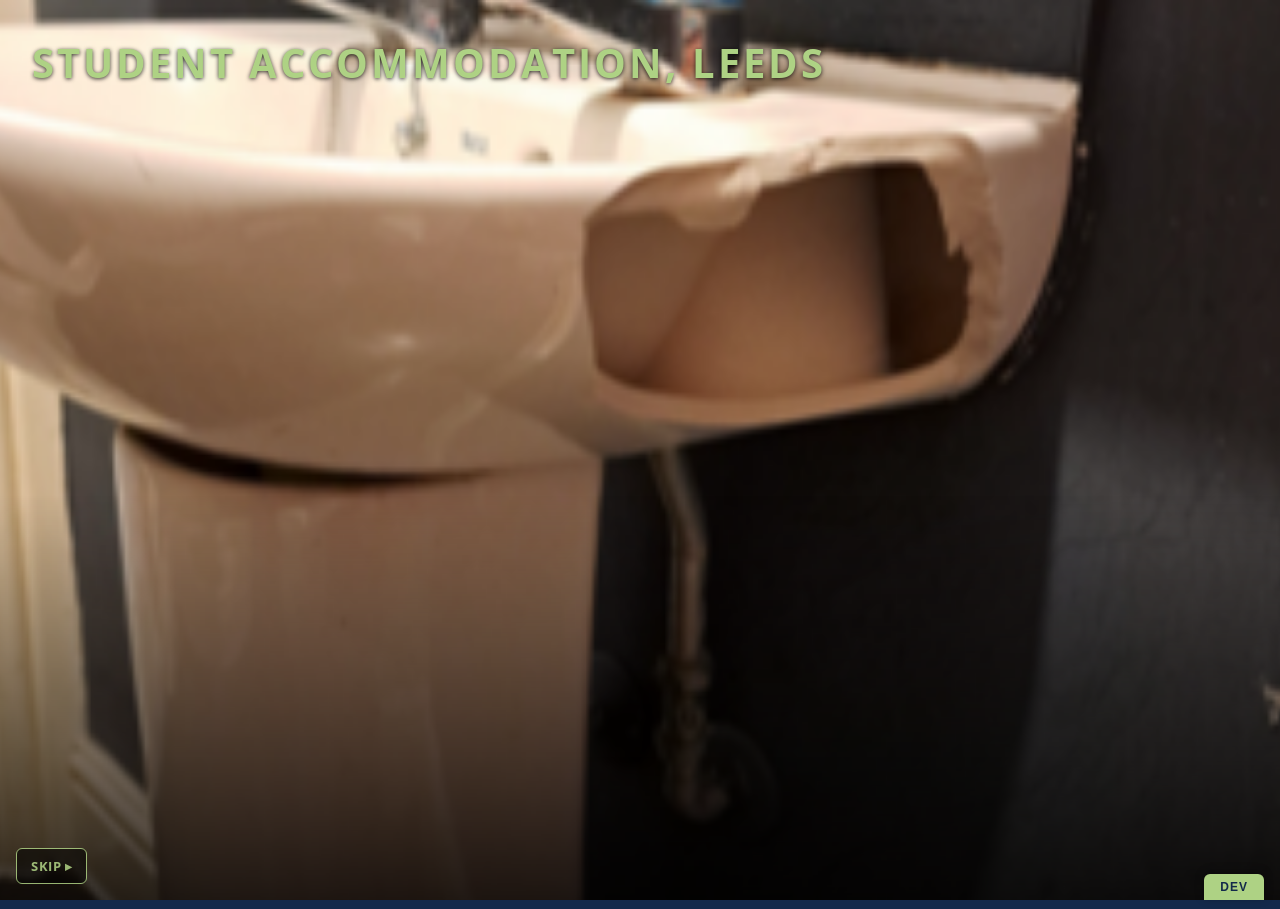
==== commit 6c738183: "Fix black flash (S1), tighten client enquiry overlay (S3), overlays over video (S4/S7) Task 1 (S1): " ====
--- a/stages/MM-CE-S1-claim.html
+++ b/stages/MM-CE-S1-claim.html
@@ -1033,7 +1033,7 @@
     position: fixed;
     inset: 0;
     z-index: 1000;
-    background: #000;
+    background: #13294B;
     overflow: hidden;
     transition: opacity 0.8s ease;
   }
@@ -1283,7 +1283,7 @@
     align-items: center;
     justify-content: center;
     text-align: center;
-    background: #0d0d0d;
+    background: #13294B;
     opacity: 0;
     transition: opacity 0.8s ease;
   }
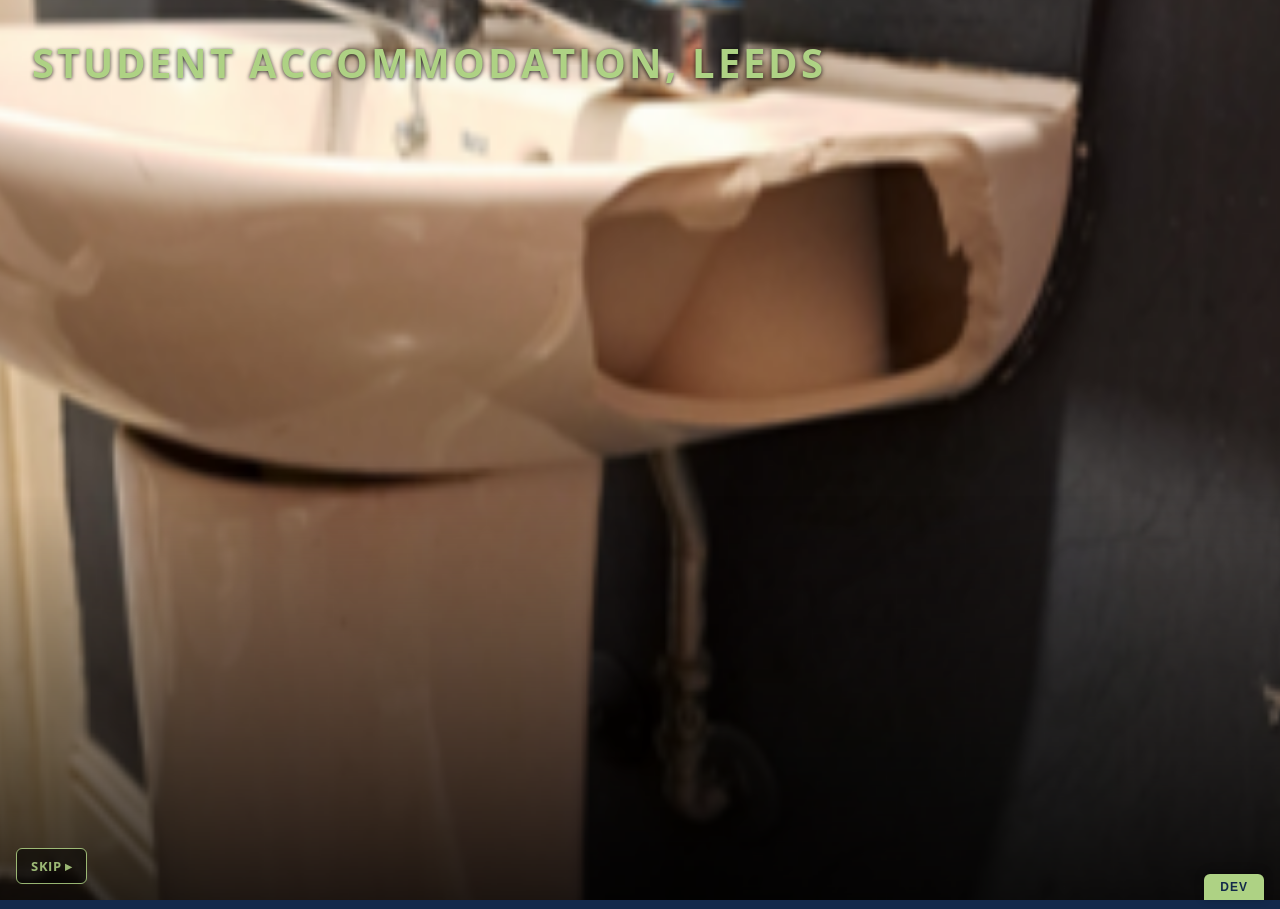
==== commit 3e7bf2f2: "Increase MARV speech bubble font size to 18px minimum across stages Bump all MARV speech bubbles to " ====
--- a/stages/MM-CE-S1-claim.html
+++ b/stages/MM-CE-S1-claim.html
@@ -720,7 +720,7 @@
 
   @media (max-width: 480px) {
     .marv-sprite { width: 160px; height: 200px; }
-    .marv-speech { width: 220px; font-size: 13px; }
+    .marv-speech { width: 220px; font-size: 18px; }
   }
 
   /* ---- HANDLER DECISION BUTTONS (STATE 1) ---- */
--- a/css/main.css
+++ b/css/main.css
@@ -324,7 +324,7 @@
   padding: 16px 20px;
   border: 3px solid #AED284;
   border-radius: 16px;
-  font-size: var(--body);
+  font-size: 18px;
   line-height: 1.5;
   animation: marvGlowPulse 2s ease-in-out infinite;
 }
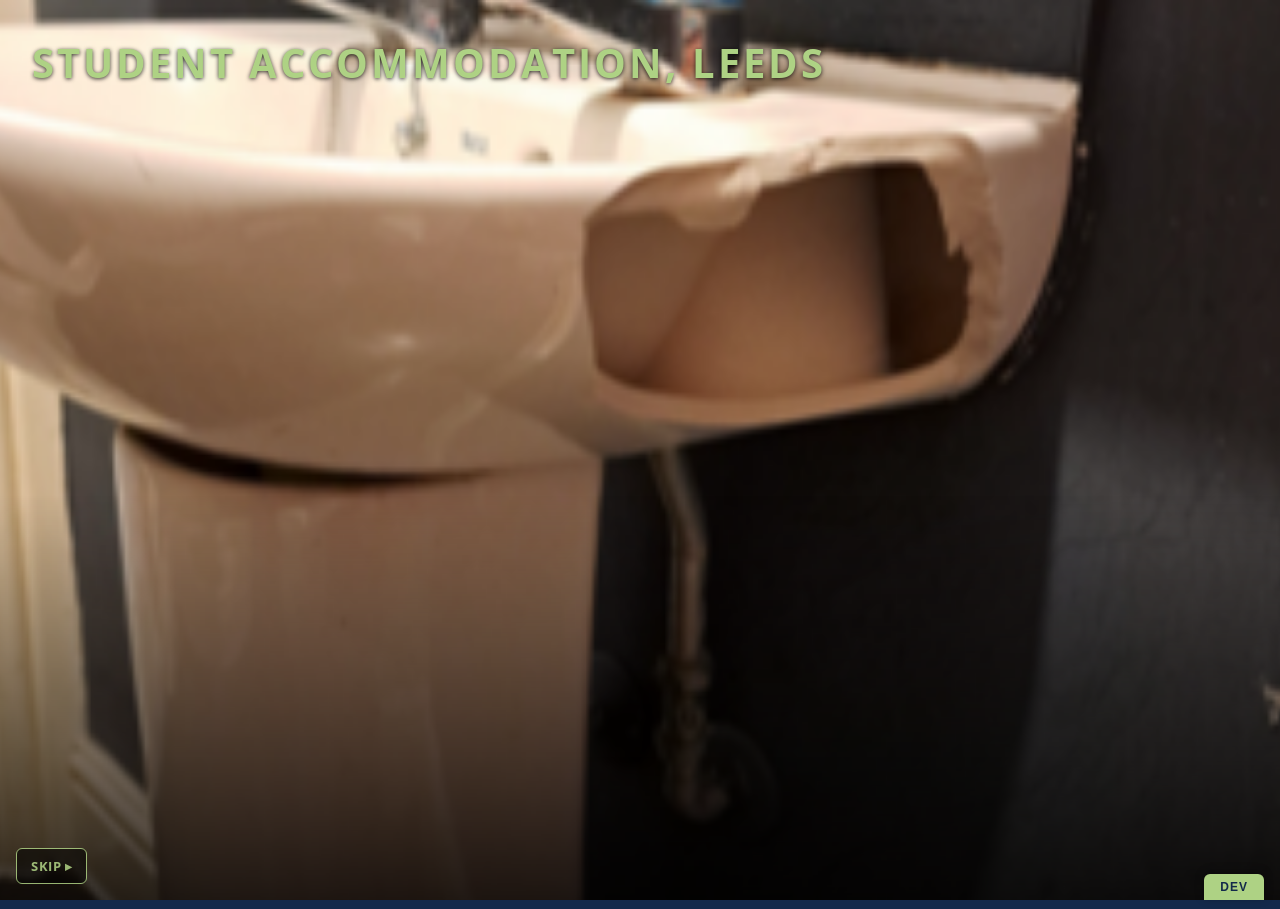
==== commit df6c10cf: "S5: set video volume to 0.3; add Stage 5 link to all DEV panels" ====
--- a/stages/MM-CE-S1-claim.html
+++ b/stages/MM-CE-S1-claim.html
@@ -1969,7 +1969,7 @@
     <a class="dev-nav__btn" href="MM-CE-S2-gap.html">Stage 2 - The Decision Gap</a>
     <a class="dev-nav__btn" href="MM-CE-S3-newway.html">Stage 3 - The New Way</a>
     <a class="dev-nav__btn" href="MM-CE-S4-assessment.html">Stage 4 - Assessment</a>
-    <span class="dev-nav__btn" style="opacity: 0.4; cursor: default; pointer-events: none;">Stage 5 - Dispatch - Coming soon</span>
+    <a class="dev-nav__btn" href="MM-CE-S5-technician.html">Stage 5</a>
     <span class="dev-nav__btn" style="opacity: 0.4; cursor: default; pointer-events: none;">Stage 6 - Repair - Coming soon</span>
     <a class="dev-nav__btn" href="MM-CE-S7-outcome.html">Stage 7 - The Outcome</a>
     <a class="dev-nav__btn" href="../assets/video/customer_contractor_conversation.mp4" target="_blank" rel="noopener">Colossyan customer video (demo only)</a>
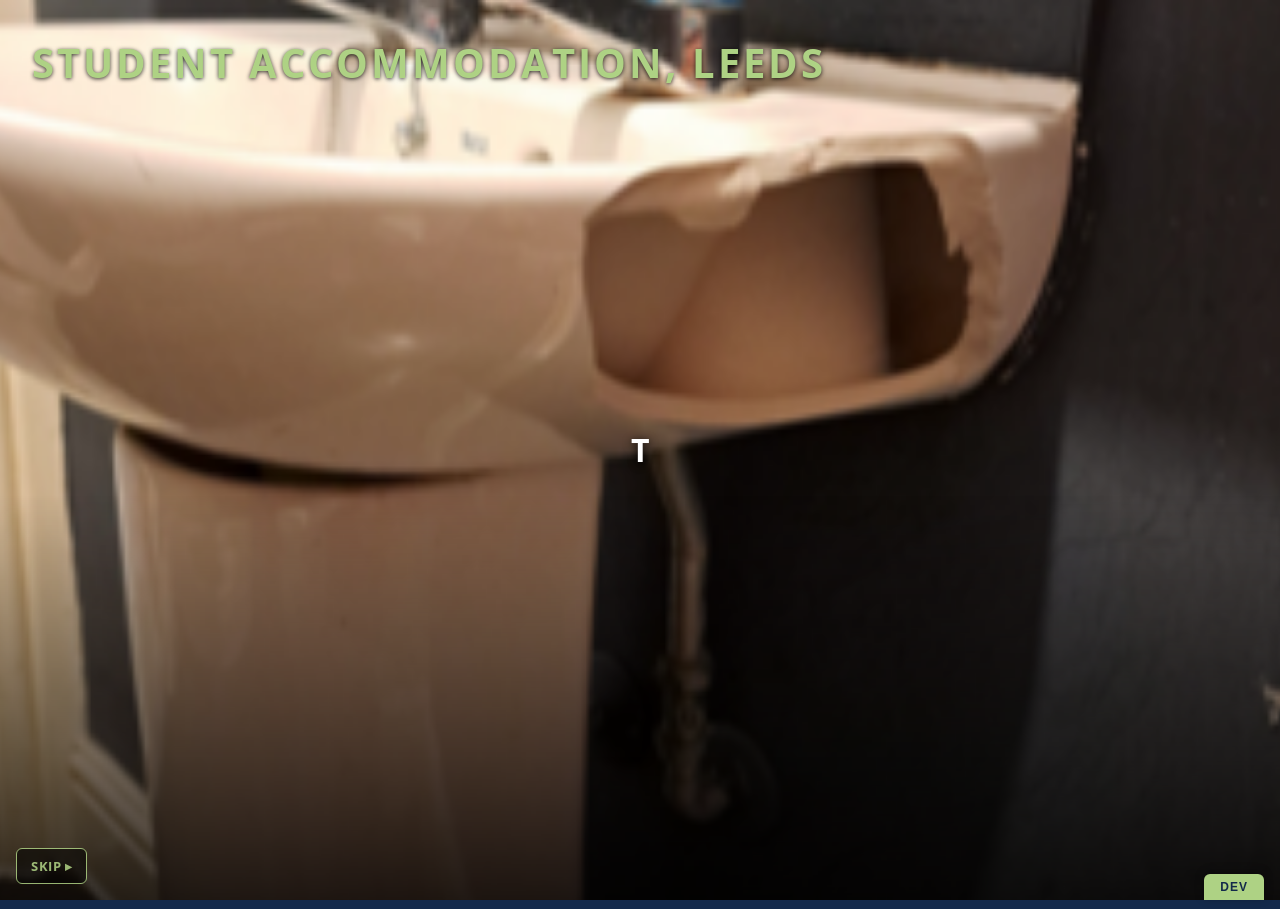
==== commit 7e0480be: "Stop ambient music on navigation (pagehide); update DEV panels to Stage 6 'The Repair' link" ====
--- a/stages/MM-CE-S1-claim.html
+++ b/stages/MM-CE-S1-claim.html
@@ -1970,7 +1970,7 @@
     <a class="dev-nav__btn" href="MM-CE-S3-newway.html">Stage 3 - The New Way</a>
     <a class="dev-nav__btn" href="MM-CE-S4-assessment.html">Stage 4 - Assessment</a>
     <a class="dev-nav__btn" href="MM-CE-S5-technician.html">Stage 5</a>
-    <span class="dev-nav__btn" style="opacity: 0.4; cursor: default; pointer-events: none;">Stage 6 - Repair - Coming soon</span>
+    <a class="dev-nav__btn" href="MM-CE-S6-repair.html">Stage 6 - The Repair</a>
     <a class="dev-nav__btn" href="MM-CE-S7-outcome.html">Stage 7 - The Outcome</a>
     <a class="dev-nav__btn" href="../assets/video/customer_contractor_conversation.mp4" target="_blank" rel="noopener">Colossyan customer video (demo only)</a>
   </div>
@@ -1978,5 +1978,15 @@
           onclick="document.getElementById('dev-nav').classList.toggle('is-open')">DEV</button>
 </div>
 
+  <script>
+    /* Stop the ambient track cleanly whenever the user leaves this stage
+       (button, skip, or DEV panel link). Also covers the back/forward cache
+       case where the audio could otherwise keep playing after navigation. */
+    window.addEventListener('pagehide', function () {
+      var m = document.getElementById('kb-music');
+      if (m) { try { m.pause(); m.currentTime = 0; } catch (e) {} }
+    });
+  </script>
+
 </body>
 </html>
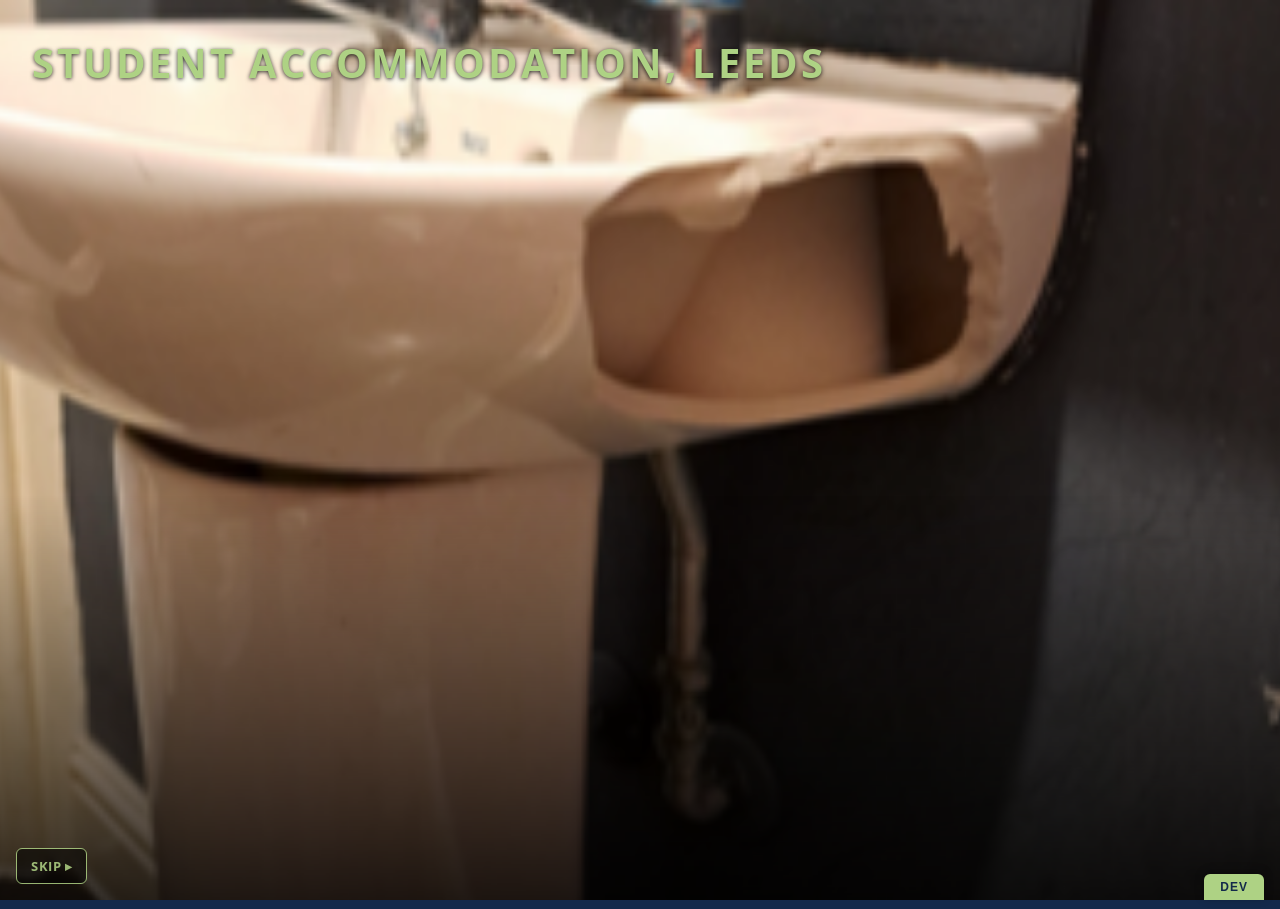
==== commit 48550153: "Stop all audio+video on navigation (generic pagehide) across stages; S6 game images contain at 240px" ====
--- a/stages/MM-CE-S1-claim.html
+++ b/stages/MM-CE-S1-claim.html
@@ -1979,12 +1979,14 @@
 </div>
 
   <script>
-    /* Stop the ambient track cleanly whenever the user leaves this stage
-       (button, skip, or DEV panel link). Also covers the back/forward cache
-       case where the audio could otherwise keep playing after navigation. */
+    /* Stop every audio and video on this stage cleanly whenever the user leaves
+       by any method (skip, continue, DEV link, back button). Also covers the
+       back/forward cache case where media could otherwise keep playing. */
     window.addEventListener('pagehide', function () {
-      var m = document.getElementById('kb-music');
-      if (m) { try { m.pause(); m.currentTime = 0; } catch (e) {} }
+      var media = document.querySelectorAll('audio, video');
+      for (var i = 0; i < media.length; i++) {
+        try { media[i].pause(); media[i].currentTime = 0; } catch (e) {}
+      }
     });
   </script>
 
